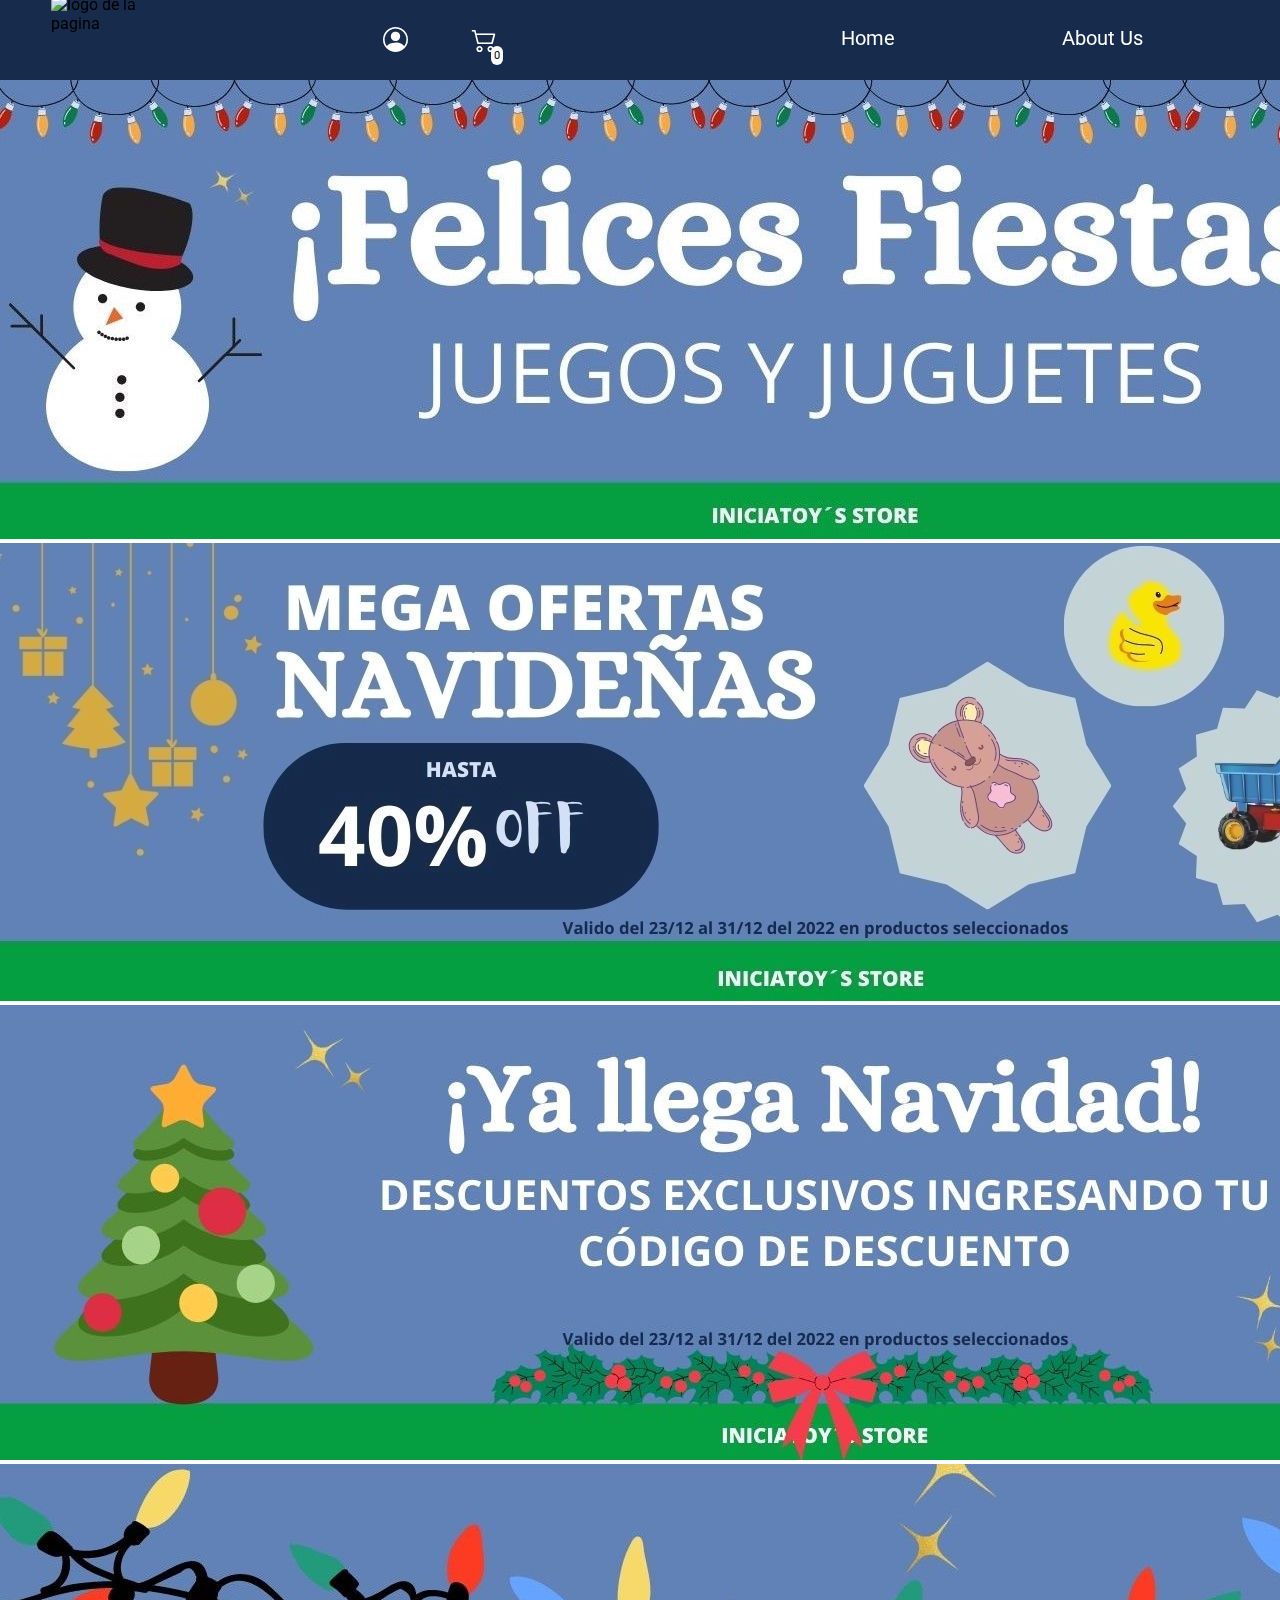
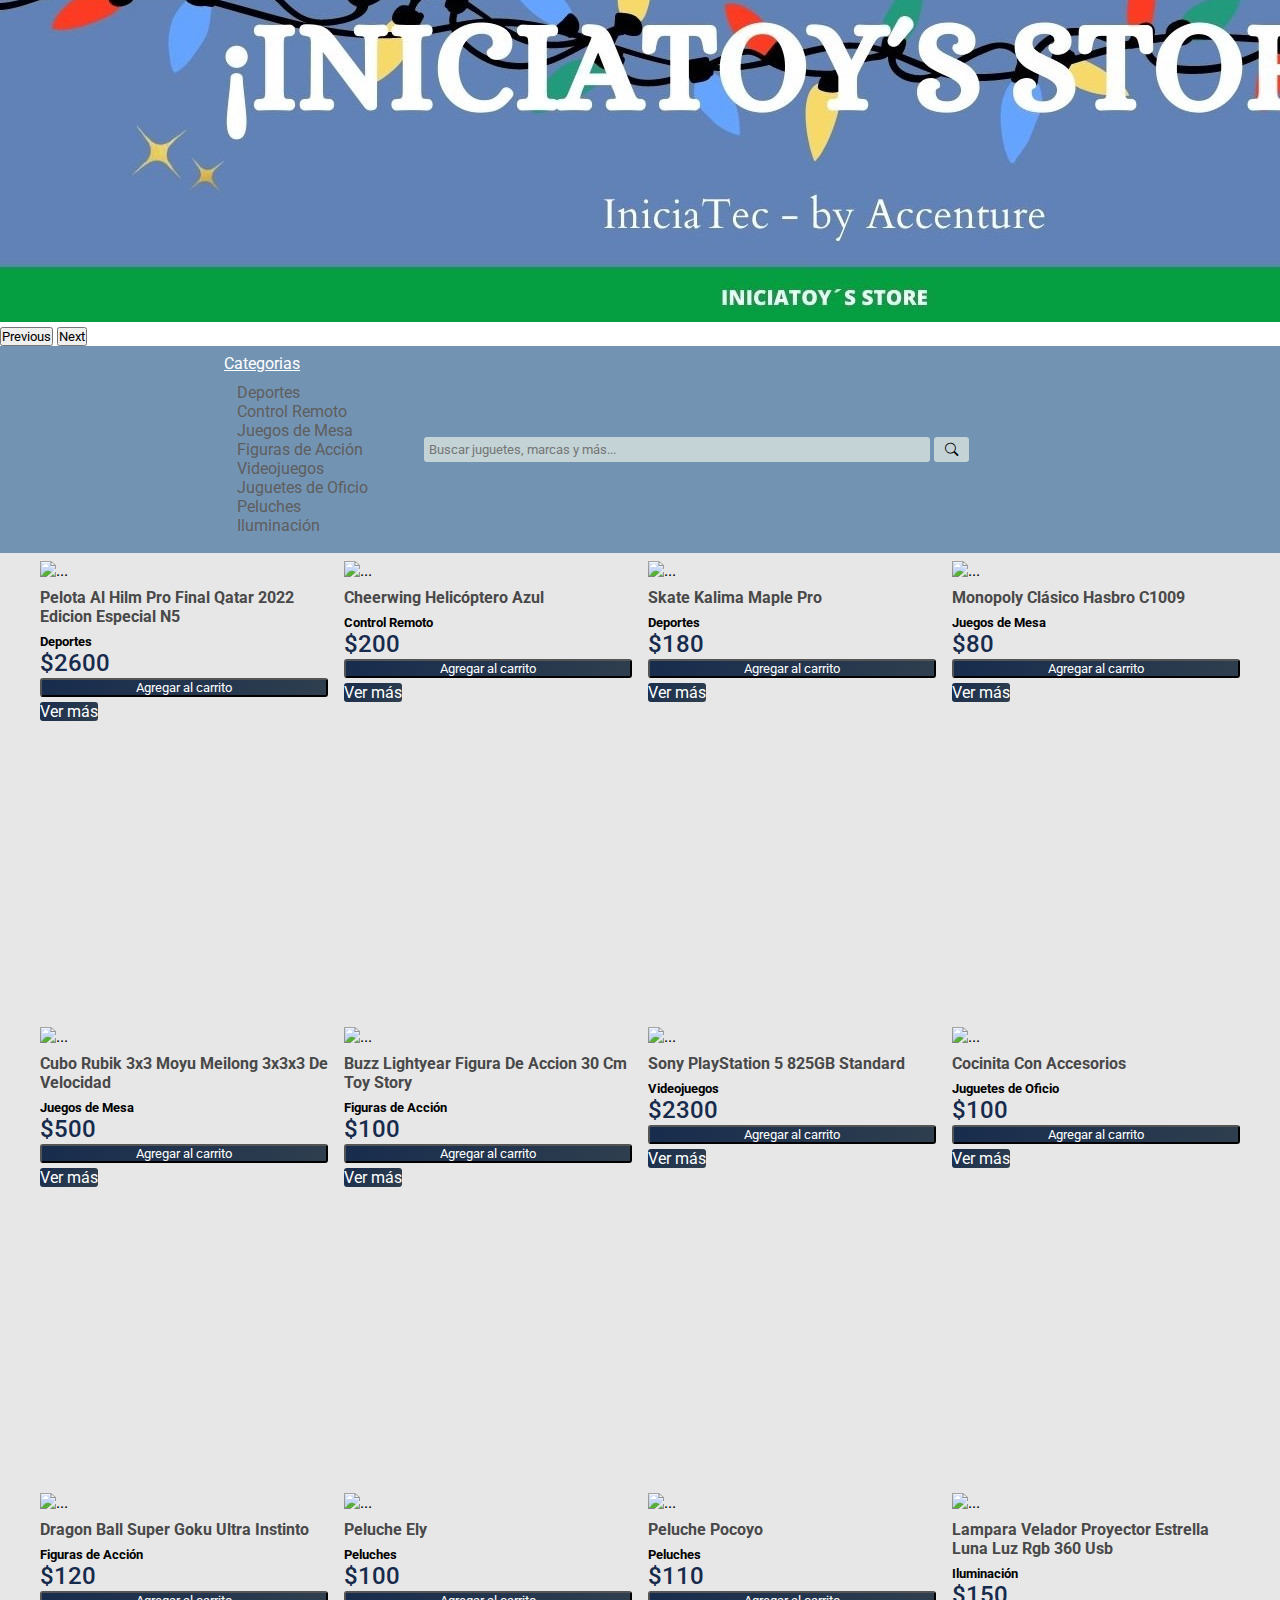
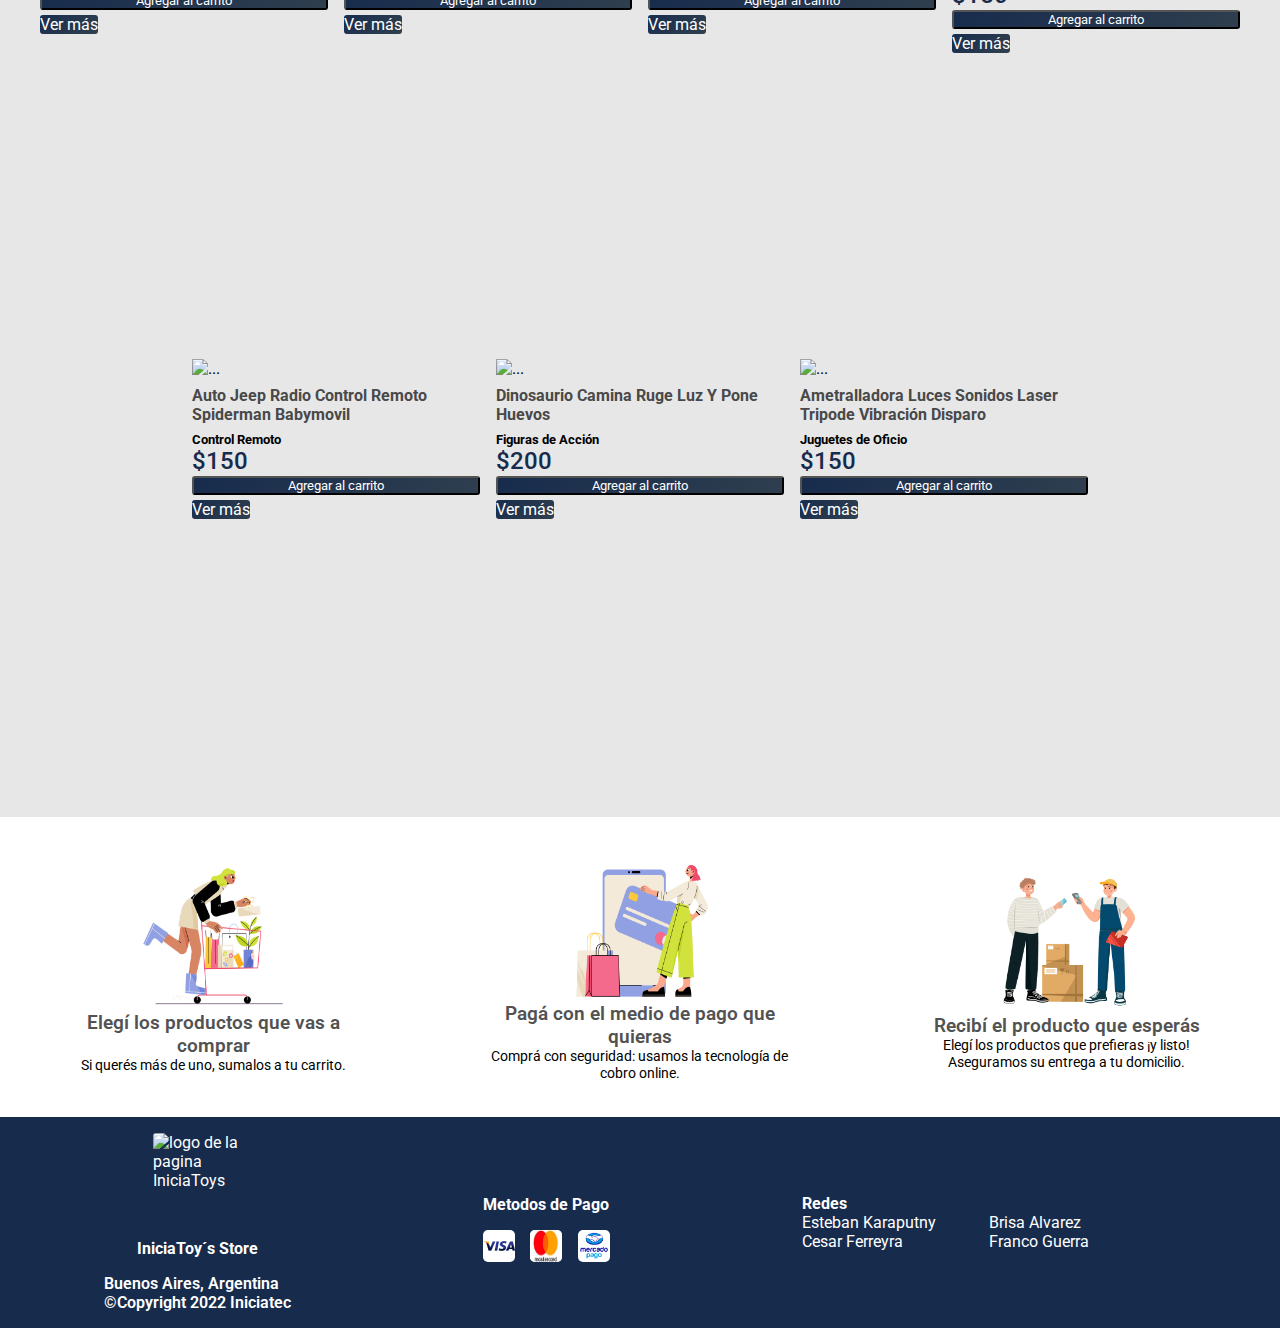
==== index.html @ 54922a86 "Arreglo de estilos en detalles" ====
<!DOCTYPE html>
<html lang="es">
<head>
    <meta charset="UTF-8">
    <meta name="viewport" content="width=device-width">
    <title>IniciaToy`s Store</title> <!--Title-->
    <!-- CSS only -->
    <link href="https://cdn.jsdelivr.net/npm/bootstrap@5.2.3/dist/css/bootstrap.min.css" rel="stylesheet" integrity="sha384-rbsA2VBKQhggwzxH7pPCaAqO46MgnOM80zW1RWuH61DGLwZJEdK2Kadq2F9CUG65" crossorigin="anonymous">
    <link rel="icon" type="image/x-icon" href="https://cdn.discordapp.com/attachments/1016435562560901152/1058143352102592562/logo-iniciatoysstore.png">
    <link rel="stylesheet" href="https://cdn.jsdelivr.net/npm/bootstrap-icons@1.10.2/font/bootstrap-icons.css">
    <link rel="stylesheet" href="./style/style.css">
    <link rel="preconnect" href="https://fonts.googleapis.com"><link rel="preconnect" href="https://fonts.gstatic.com" crossorigin><link href="https://fonts.googleapis.com/css2?family=Roboto:wght@300;400&display=swap" rel="stylesheet">
  </head>
  <body class="hiddenBody">
    <div id="loader" class="content-loader">
      <div aria-label="Orange and tan hamster running in a metal wheel" role="img" class="wheel-and-hamster">
        <div class="wheel"></div>
        <div class="hamster">
          <div class="hamster__body">
            <div class="hamster__head">
              <div class="hamster__ear"></div>
              <div class="hamster__eye"></div>
              <div class="hamster__nose"></div>
            </div>
            <div class="hamster__limb hamster__limb--fr"></div>
            <div class="hamster__limb hamster__limb--fl"></div>
            <div class="hamster__limb hamster__limb--br"></div>
            <div class="hamster__limb hamster__limb--bl"></div>
            <div class="hamster__tail"></div>
          </div>
        </div>
        <div class="spoke"></div>
      </div>
    </div>
    <!-- Inicia Barra de Navegación  -->
    <header>
       <nav  class="barra__navegacion">
         <div class="content__logo">
           <img src="https://cdn.discordapp.com/attachments/1016435562560901152/1058143352102592562/logo-iniciatoysstore.png" alt="logo de la pagina" class="logo">
          </div>
          <div class="content__icons">
            <a href="" class="icons__nav"><i class="bi bi-person-circle"></i></a>
            <div class="content__cartIcon">
              <a class="icons__nav cart"><i class="bi bi-cart2"></i></a>
              <span class="contador-productos" id="contadorProducto">0</span>
            </div>
          </div>
          <button class="boton__menu" id="botonMenu">
            <i class="bi bi-list"></i>
          </button>
          <div class="content__links" id="contentLinks">
            <ul class="content__botones">
              <li class="options">
                <a href="./index.html"  class="options-links" >
                  <span id="spanOne"></span>
                  <span id="spanTwo"></span>
                  <span id="spanThree"></span>
                  <span id="spanFour"></span>
                  Home</a>
              </li>
              <li  class="options">
                <a href="./pages/about.html" class="options-links">
                  <span id="spanOne"></span>
                  <span id="spanTwo"></span>
                  <span id="spanThree"></span>
                  <span id="spanFour"></span>
                  About Us
                </a>
              </li>
          
            </ul>
            
          </div>
          
          <!-- CONTENIDO DEL CARRITO -->
          
          <div class="container__cartProducts hidden">
            <!-- PRODUCTOS -->
            <div class="products-cart">
              
            </div>

            <!-- TOTAL A PAGAR -->
            <div class="content-total-and-button">
              <div class="content__total">
                <h2 class="total">Total:</h2> 
                <p class="total__pagar">$0</p>
              </div>
              <div class="content-botones-carrito">
                <div class="desglose">
                  <a href="./pages/desglose.html" class="boton__desglose">Comprar</a>
                </div>
                <div class="vaciar-carrito">
                  <button class="boton__desglose vaciar-carrito" id="vaciarCarrito">Vaciar Carrito</button>
                </div>
              </div>
          </div>
            </div>
       </nav>
    </header>
    <!-- Inicia Sección de Productos  -->
    <main class="section__products">
      <!-- CARRUSEL  -->
      <div class="content__carrusel">
        <div id="carouselExampleControls" class="carousel slide" data-bs-ride="carousel">
          <div class="carousel-inner">
            <div class="carousel-item active">
              <img src="./assets/image/portada-3.jpg" class="d-block w-100" alt="...">
            </div>
            <div class="carousel-item">
              <img src="./assets/image/portada-1.jpg" class="d-block w-100" alt="...">
            </div>
            <div class="carousel-item">
              <img src="./assets/image/portada-2.jpg" class="d-block w-100" alt="...">
            </div>
            <div class="carousel-item">
              <img src="./assets/image/portada-4.jpg" class="d-block w-100" alt="...">
            </div>
          </div>
          <button class="carousel-control-prev" type="button" data-bs-target="#carouselExampleControls" data-bs-slide="prev">
            <span class="carousel-control-prev-icon" aria-hidden="true"></span>
            <span class="visually-hidden">Previous</span>
          </button>
          <button class="carousel-control-next" type="button" data-bs-target="#carouselExampleControls" data-bs-slide="next">
            <span class="carousel-control-next-icon" aria-hidden="true"></span>
            <span class="visually-hidden">Next</span>
          </button>
        </div>
      </div>
      <div>
        <nav class="content__barraSearch">
          <!-- CATEGORIAS  -->
          <div class="dropdown">
            <a class="btn dropdown-toggle btn-edit" href="#" role="button" data-bs-toggle="dropdown" aria-expanded="false">
              Categorias
            </a>
            
            <ul class="dropdown-menu">
              <div id="cont_check_cards">
                 
                
                
             
              </div>
            </ul>
          </div>
          <!-- BUSCADOR  -->
          <div class="content__search">
            <form role="search">
              <input type="search" placeholder="Buscar juguetes, marcas y más..." aria-label="Buscar" class="input__search" id="inputSearch">
              <button type="submit" class="boton__search"><i class="bi bi-search"></i></button>
            </form>
          </div>
        </nav>


          
      <div class="section__categoryAndProducts">
        
          
          <!-- CARDS  -->
        <div class="content__cards" id="contentCards">
             <!-- <div class="content__messageErr" id="messageError">
             </div> -->
    
         </div>
      </div>
      <div class="informacion-adicional">
        <div class="content-item-info">
          <img src="./assets/image/juicy-shopping-on-sale.png" alt=""  class="imagen-info-adicional">
          <h3 class="title-info-adicional">
            Elegí los productos que vas a comprar
          </h3>
          <p class="parrafo-info-adicional">
            Si querés más de uno, sumalos a tu carrito.
          </p>
        </div>
        <div class="content-item-info">
          <img src="./assets/image/juicy-online-shopping.png" alt="" class="imagen-info-adicional">
          <h3 class="title-info-adicional">
            Pagá con el medio de pago que quieras
          </h3>
          <p class="parrafo-info-adicional">
            Comprá con seguridad: usamos la tecnología de cobro online.
          </p>
        </div>
        <div class="content-item-info">
          <img src="./assets/image/lagom-9.png" alt="" class="imagen-info-adicional">
          <h3 class="title-info-adicional">
            Recibí el producto que esperás
          </h3>
          <p class="parrafo-info-adicional">
            Elegí los productos que prefieras ¡y listo! Aseguramos su entrega a tu domicilio.
          </p>
        </div>
      </div>
    </main>
    <!-- Inicia Pie de Página  -->
    <footer class="pie__pagina">
      <div class="content__info">
        <div class="name-and-logo">
          <img src="https://cdn.discordapp.com/attachments/1016435562560901152/1058143352102592562/logo-iniciatoysstore.png" alt="logo de la pagina IniciaToys" class="logo">
          <h2 class="name__page">IniciaToy´s Store</h2>
        </div>
        <p class="parrafo__footer">Buenos Aires, Argentina</p>
        <p class="parrafo__footer">©Copyright 2022 Iniciatec</p> 
      </div>
      <div class="metodos__dePago">
        <h2 class="title__metodo">Metodos de Pago</h2>
        <ul class="listaLogosPago">
          <li><img src="./assets/image/visa.png" alt="logo de visa" class="logo-pagar"></li>
          <li><img src="./assets/image/logo-masterCard.webp" alt="logo de mastercard" class="logo-pagar"></li>
          <li><img src="./assets/image/logo-mercadopago.png" alt="logo de mercado pago" class="logo-pagar"></li>
        </ul>
      </div>
      <div class="content__redes">
        <div >
          <h2 class="title__redes">Redes</h2>
        </div>
        <div class="redes" id="redesDev">
        </div>
      </div>
    </footer>
</body> 
<!-- JavaScript Bundle with Popper -->
<script src="./js/index.js"></script>
<script defer src="https://app.embed.im/snow.js"></script>
<!-- <script src="https://kit.fontawesome.com/ccba2732cb.js" crossorigin="anonymous"></script> -->
<script src="https://cdn.jsdelivr.net/npm/bootstrap@5.3.0-alpha1/dist/js/bootstrap.bundle.min.js" integrity="sha384-w76AqPfDkMBDXo30jS1Sgez6pr3x5MlQ1ZAGC+nuZB+EYdgRZgiwxhTBTkF7CXvN" crossorigin="anonymous"></script>
<!-- alerta del carrito -->
<script src="https://unpkg.com/sweetalert/dist/sweetalert.min.js"></script>
</html>
---- style/style.css ----
*, body{
    margin: 0;
    padding: 0;
    box-sizing: border-box;
    font-family: 'Roboto', sans-serif;
}

:root{
    --azul-oscuro: #172b4d;
    --turquesa-oscuro: #36454f;
    --turquesa-medio: #6082b6;
    --turquesa-claro: #7393b3;
    --gris: #e5e4e2;
    --naranja-claro:#edcfc0;
    --verde-claro:#d5e4d9;
    --celeste-claro:#c3d3d6;
    --rosa-claro:#e4d5e3;
    --negro:#000;
    --blanco: #fff;
    --effect: hover 1s linear infinite;
}


/* SPINER DE CARGA  */

.content-loader{
    height: 100vh;
    display: flex;
    justify-content: center;
    align-items: center;
}

.wheel-and-hamster {
    --dur: 1s;
    position: relative;
    width: 12em;
    height: 12em;
    font-size: 14px;
  }
  
  .wheel,
  .hamster,
  .hamster div,
  .spoke {
    position: absolute;
  }
  
  .wheel,
  .spoke {
    border-radius: 50%;
    top: 0;
    left: 0;
    width: 100%;
    height: 100%;
  }
  
  .wheel {
    background: radial-gradient(100% 100% at center,hsla(0,0%,60%,0) 47.8%,hsl(0,0%,60%) 48%);
    z-index: 2;
  }
  
  .hamster {
    animation: hamster var(--dur) ease-in-out infinite;
    top: 50%;
    left: calc(50% - 3.5em);
    width: 7em;
    height: 3.75em;
    transform: rotate(4deg) translate(-0.8em,1.85em);
    transform-origin: 50% 0;
    z-index: 1;
  }
  
  .hamster__head {
    animation: hamsterHead var(--dur) ease-in-out infinite;
    background: hsl(30,90%,55%);
    border-radius: 70% 30% 0 100% / 40% 25% 25% 60%;
    box-shadow: 0 -0.25em 0 hsl(30,90%,80%) inset,
          0.75em -1.55em 0 hsl(30,90%,90%) inset;
    top: 0;
    left: -2em;
    width: 2.75em;
    height: 2.5em;
    transform-origin: 100% 50%;
  }
  
  .hamster__ear {
    animation: hamsterEar var(--dur) ease-in-out infinite;
    background: hsl(0,90%,85%);
    border-radius: 50%;
    box-shadow: -0.25em 0 hsl(30,90%,55%) inset;
    top: -0.25em;
    right: -0.25em;
    width: 0.75em;
    height: 0.75em;
    transform-origin: 50% 75%;
  }
  
  .hamster__eye {
    animation: hamsterEye var(--dur) linear infinite;
    background-color: hsl(0,0%,0%);
    border-radius: 50%;
    top: 0.375em;
    left: 1.25em;
    width: 0.5em;
    height: 0.5em;
  }
  
  .hamster__nose {
    background: hsl(0,90%,75%);
    border-radius: 35% 65% 85% 15% / 70% 50% 50% 30%;
    top: 0.75em;
    left: 0;
    width: 0.2em;
    height: 0.25em;
  }
  
  .hamster__body {
    animation: hamsterBody var(--dur) ease-in-out infinite;
    background: hsl(30,90%,90%);
    border-radius: 50% 30% 50% 30% / 15% 60% 40% 40%;
    box-shadow: 0.1em 0.75em 0 hsl(30,90%,55%) inset,
          0.15em -0.5em 0 hsl(30,90%,80%) inset;
    top: 0.25em;
    left: 2em;
    width: 4.5em;
    height: 3em;
    transform-origin: 17% 50%;
    transform-style: preserve-3d;
  }
  
  .hamster__limb--fr,
  .hamster__limb--fl {
    clip-path: polygon(0 0,100% 0,70% 80%,60% 100%,0% 100%,40% 80%);
    top: 2em;
    left: 0.5em;
    width: 1em;
    height: 1.5em;
    transform-origin: 50% 0;
  }
  
  .hamster__limb--fr {
    animation: hamsterFRLimb var(--dur) linear infinite;
    background: linear-gradient(hsl(30,90%,80%) 80%,hsl(0,90%,75%) 80%);
    transform: rotate(15deg) translateZ(-1px);
  }
  
  .hamster__limb--fl {
    animation: hamsterFLLimb var(--dur) linear infinite;
    background: linear-gradient(hsl(30,90%,90%) 80%,hsl(0,90%,85%) 80%);
    transform: rotate(15deg);
  }
  
  .hamster__limb--br,
  .hamster__limb--bl {
    border-radius: 0.75em 0.75em 0 0;
    clip-path: polygon(0 0,100% 0,100% 30%,70% 90%,70% 100%,30% 100%,40% 90%,0% 30%);
    top: 1em;
    left: 2.8em;
    width: 1.5em;
    height: 2.5em;
    transform-origin: 50% 30%;
  }
  
  .hamster__limb--br {
    animation: hamsterBRLimb var(--dur) linear infinite;
    background: linear-gradient(hsl(30,90%,80%) 90%,hsl(0,90%,75%) 90%);
    transform: rotate(-25deg) translateZ(-1px);
  }
  
  .hamster__limb--bl {
    animation: hamsterBLLimb var(--dur) linear infinite;
    background: linear-gradient(hsl(30,90%,90%) 90%,hsl(0,90%,85%) 90%);
    transform: rotate(-25deg);
  }
  
  .hamster__tail {
    animation: hamsterTail var(--dur) linear infinite;
    background: hsl(0,90%,85%);
    border-radius: 0.25em 50% 50% 0.25em;
    box-shadow: 0 -0.2em 0 hsl(0,90%,75%) inset;
    top: 1.5em;
    right: -0.5em;
    width: 1em;
    height: 0.5em;
    transform: rotate(30deg) translateZ(-1px);
    transform-origin: 0.25em 0.25em;
  }
  
  .spoke {
    animation: spoke var(--dur) linear infinite;
    background: radial-gradient(100% 100% at center,hsl(0,0%,60%) 4.8%,hsla(0,0%,60%,0) 5%),
          linear-gradient(hsla(0,0%,55%,0) 46.9%,hsl(0,0%,65%) 47% 52.9%,hsla(0,0%,65%,0) 53%) 50% 50% / 99% 99% no-repeat;
  }
  
  /* Animations */
  @keyframes hamster {
    from, to {
      transform: rotate(4deg) translate(-0.8em,1.85em);
    }
  
    50% {
      transform: rotate(0) translate(-0.8em,1.85em);
    }
  }
  
  @keyframes hamsterHead {
    from, 25%, 50%, 75%, to {
      transform: rotate(0);
    }
  
    12.5%, 37.5%, 62.5%, 87.5% {
      transform: rotate(8deg);
    }
  }
  
  @keyframes hamsterEye {
    from, 90%, to {
      transform: scaleY(1);
    }
  
    95% {
      transform: scaleY(0);
    }
  }
  
  @keyframes hamsterEar {
    from, 25%, 50%, 75%, to {
      transform: rotate(0);
    }
  
    12.5%, 37.5%, 62.5%, 87.5% {
      transform: rotate(12deg);
    }
  }
  
  @keyframes hamsterBody {
    from, 25%, 50%, 75%, to {
      transform: rotate(0);
    }
  
    12.5%, 37.5%, 62.5%, 87.5% {
      transform: rotate(-2deg);
    }
  }
  
  @keyframes hamsterFRLimb {
    from, 25%, 50%, 75%, to {
      transform: rotate(50deg) translateZ(-1px);
    }
  
    12.5%, 37.5%, 62.5%, 87.5% {
      transform: rotate(-30deg) translateZ(-1px);
    }
  }
  
  @keyframes hamsterFLLimb {
    from, 25%, 50%, 75%, to {
      transform: rotate(-30deg);
    }
  
    12.5%, 37.5%, 62.5%, 87.5% {
      transform: rotate(50deg);
    }
  }
  
  @keyframes hamsterBRLimb {
    from, 25%, 50%, 75%, to {
      transform: rotate(-60deg) translateZ(-1px);
    }
  
    12.5%, 37.5%, 62.5%, 87.5% {
      transform: rotate(20deg) translateZ(-1px);
    }
  }
  
  @keyframes hamsterBLLimb {
    from, 25%, 50%, 75%, to {
      transform: rotate(20deg);
    }
  
    12.5%, 37.5%, 62.5%, 87.5% {
      transform: rotate(-60deg);
    }
  }
  
  @keyframes hamsterTail {
    from, 25%, 50%, 75%, to {
      transform: rotate(30deg) translateZ(-1px);
    }
  
    12.5%, 37.5%, 62.5%, 87.5% {
      transform: rotate(10deg) translateZ(-1px);
    }
  }
  
  @keyframes spoke {
    from {
      transform: rotate(0);
    }
  
    to {
      transform: rotate(-1turn);
    }
}



/* COMIENZA HEADER  */

.barra__navegacion{
    position: fixed;
    width: 100%;
    z-index: 3;
    background-color: var(--azul-oscuro);
    display: flex;
    justify-content: space-between;
    align-items: center;
    height: 5rem;
}


.content__logo{
    width: 15%;
    display: flex;
    justify-content: center;
}

.content__search{
    width: 50%;
}

.content__links{
    width: 45%;
}


.logo{
    width: 90px;
    height: 90px;
    border-radius: 3px;
}

.content__botones{
    display: flex;
    justify-content: space-evenly;
    align-items: center;
    list-style: none;
    margin: 0;
}


.input__search{
    background-color: var(--celeste-claro);
    border: none;
    border-radius: 3px;
    padding: 5px;
    width: 80%;
}

.boton__search{
    background-color: var(--celeste-claro);
    padding: 5px;
    width: 35px;
    border: none;
    border-radius: 3px;
    color: var(--negro)
}

/* .options{
    padding: 5px 10px;
    background-color: var(--celeste-claro);
    border-radius:3px ;
    text-align: center;
} */
 
.options-links{
    position: relative;
    display: inline-block;
    padding: 15px 30px;
    color: var(--blanco);
    font-size: 20px;
    text-decoration: none;
    overflow: hidden;
    transition: 0.2s;
}

.options-links:hover{
    background-color: var(--celeste-claro);
    box-shadow: 0 0 10px var(--celeste-claro), 0 0 40px var(--celeste-claro), 0 0 80px var(--celeste-claro);
    transition-delay: 1.5s;
    color: var(--azul-oscuro);
}


.options-links span {
    position: absolute;
    display: block;

}

#spanOne{
    top: 0;
    left: -100%;
    width: 100%;
    height: 2px;
    background: linear-gradient(90deg, transparent, var(--celeste-claro));
}
.options-links:hover #spanOne{
    left: 100%;
    transition: 1s;
    /* transition-delay: 0.75s; */
}

#spanTwo{
    top: -100%;
    right: 0;
    width: 2px;
    height: 100%;
    background: linear-gradient(180deg, transparent, var(--celeste-claro));
}
.options-links:hover #spanTwo{
    top: 100%;
    transition: 1s;
    transition-delay: 0.25s;
}

#spanThree{
    bottom: 0;
    right: -100%;
    width: 100%;
    height: 2px;
    background: linear-gradient(270deg, transparent, var(--celeste-claro));
}
.options-links:hover #spanThree{
    right: 100%;
    transition: 1s;
    transition-delay: 0.5s;
}

#spanFour{
    bottom: -100%;
    left: 0;
    width: 2px;
    height: 100%;
    background: linear-gradient(360deg, transparent, var(--celeste-claro));
}
.options-links:hover > #spanFour{
    bottom: 100%;
    transition: 1s;
    transition-delay: 0.75s;
}

/* #spanTwo{}

#spanThree{}

#spanFour{} */

/* .options:hover, .boton__search:hover, .options__category:hover{
        background-color: var(--turquesa-medio);
        color: var(--blanco);
} */

.boton__menu{
    display: none;
}

/* COMIENZA MAIN  */


.content__body{
    height: 100vh;
}



.section__categoryAndProducts{
    display: flex;
    background-color: #e7e7e7;
    height: 100%;
}

.section__products{
    min-height: 100%;
    padding-top: 5rem;
}

.content__barraSearch{
    background-color: var(--turquesa-claro);
    padding: .5rem;
    display: flex;
    justify-content: center;
    align-items: center;
}


.list__category{
    list-style: none;
}
.content__list{
    display: flex;
    flex-direction: column;
    width: 20%;
    padding: 1rem;
}

.division{
    /* border-top: #000 solid 1px; */
    width: 100%;
    padding: .5rem;
}

.options__category{
    background-color: var(--celeste-claro);
    padding: 5px 20px;
    border-radius: 3px;
    margin: 5px;
}



/* COMIENZA CARRITO */

.content__icons{
    width: 20%;
    display: flex;
    justify-content: space-evenly;
    position: relative;
}




.container__cartProducts{
    position: absolute;
    top: 4rem;
    right: 1rem;
    background-color: #fff;
    width: 25rem;
    z-index: 2;
    box-shadow: 0 10px 20px rgba(0, 0, 0, 0.20);
    border-radius: 10px;
    padding: .5rem;
}


.cart__product{
    display: flex;
    align-items: center;
    justify-content: space-between;
    padding: 30px;

    border-bottom: 1px solid rgba(0, 0, 0, 0.20);

}

.icons__nav{
    color: var(--blanco);
    font-size: 25px;
}

.icons__nav:hover{
    color: var(--celeste-claro);
    font-size: 25px;
}


.contador-productos{
    position: relative;
    top: 10px;
    right: 10px;
    background-color: var(--blanco);
    padding: 3px;
    border-radius: 100px;
    font-size: 0.7rem;
}

/* .products-cart{
    
} */

.cart-products{
    width: 95%;
    height: 80px;
    display: flex;
    justify-content: space-between;
    align-items: center;
    padding: .2rem;
    margin: .2rem;
}


.image__productCart{
    height: 2rem;
    width: 2rem;
}

.cantidad{
    border: 1px solid #000;
    padding: 10px;
    margin: 0;
}

.name-product{
    font-size: 1rem;
    margin: 0;
    width: 50%;
    text-align: center;
}

.price-product{
    width: 15%;
    font-size: 1rem;
    margin: 0;
}

.icon__close:hover{
    color: #aa0303;
}

.content-total-and-button{
    display: flex;
    flex-direction: column;
    justify-content: center;
    align-items: center;
    border-top: rgba(73, 73, 73, 0.678) solid 1px;
    padding: .5rem;
}


.content__total{
    display: flex;
    justify-content: center;
    align-items: center;
    padding: 1rem;
}

.total{
    font-size: 1rem;
    margin: 0;
    font-weight: 600;
    margin-right: 10px ;
}

.total__pagar {
    margin: 0;
}

.desglose{
    text-align: center;
}

.boton__desglose{
    background-color: var(--verde-claro);
    padding: .7rem;
    border-radius: 30px;
    text-decoration: none;
    color: var(--negro);
}

.boton__desglose:hover{
    background-color:var(--celeste-claro);
    color: var(--blanco);
}


.vaciar-carrito{
    border: none;
}


.content-botones-carrito{
    display: flex;
    justify-content: space-around;
    align-items: center;
    width: 100%;
}


.cart-empty{
    padding: 20px;
    text-align: center;
}


/* COMIENZAR FOOTER  */


.pie__pagina{
    background-color: var(--azul-oscuro);
    display: flex;
    justify-content: space-around;
    align-items: center;
    color: var(--blanco);
    padding: 1rem;
}

.name-and-logo{
    display: flex;
    flex-direction: column;
    align-items: center;
    justify-content: center;
}

.name__page{
    font-size: 1rem;
    padding: 1rem;
}

.parrafo__footer{
    font-weight: 600
}

.title__metodo{
    font-size: 1rem;
    padding: 1rem;
}

.metodo__dePago{
    height: 100%;
}

.listaLogosPago{
    text-decoration: none;
    list-style: none;
    display: flex;
    justify-content: space-evenly;
    margin: 0;
    padding: 0;
}

.logo-pagar{
    width: 2rem;
    height: 2rem;
    background-color: var(--blanco);
    border-radius: 5px ;
}



.content__redes{
    width: 30%;
    height: 5%;
    text-align: center;
    display: flex;
    justify-content: space-between;
    flex-wrap: wrap;
}

.title__redes{
    font-size: 1rem;
}

.redes{
    display: flex;
    flex-wrap: wrap;
    justify-content: end;
    align-items: center;
}



.fa-brands{
    color: var(--blanco);
    font-size:1.3rem ;
}

.dev{
    width: 50%;
    text-align: left;
}


/* COMIENZA SECCION DE PRODUCTOS  */


.carousel{
    height: 5%;
}


.content__cards{
    width: 95%;
    height: 100%;
    margin: auto;
    display: flex;
    justify-content: center;
    flex-wrap: wrap;
}


.card{
    height: 450px;
    margin: .5rem;
    overflow: hidden;
    transform: translate(0);
    transition: 0.25s;
}

.card:hover{
    transform: scale(1.03);
}

.card::before{
    content: "";
    position: absolute;
    transform: rotate(-12deg);
    z-index: -1;
}

/* .card-body{
    
} */

.card-direccion{
    text-decoration: none;
}

.card-img-top{
    height: 50%;
    width: 100%;
    object-fit: cover;
}

.card-title{
    height: 20%;
    font-size: 1rem;
    color: #494949;
    margin: .5rem 0;
}

.card-price{
    font-size: 1.5rem;
    color: var(--azul-oscuro);
    font-weight: 500;
}

.gradient {
    background: linear-gradient(-45deg, var(--turquesa-claro), var(--turquesa-medio), var(--turquesa-oscuro), var(--azul-oscuro));
    background-size: 400% 400%;
    background-position: 0% 10%;
    border-radius: 3px;
    cursor: pointer;
    text-align:center ;
    
}


.gradient:hover{
    animation: gradient 8s ease infinite;
    text-align:center ;
    color: var(--blanco);

}

@keyframes gradient {
    0% {
        background-position: 0% 10%;
    }
    
    50%{
        background-position: 100% 50%;
    }
    100% {
        background-position: 0% 50%;
    }
}


.btn{
    color: var(--blanco);
    width: 100%;
    margin-bottom: 5px;
}


.hidden{
    display: none;
}

.hiddenBody{
    overflow: hidden;
}



/* ESTILOS DEL MENSAJE DE ERROR POR PRODUCTO NO ENCONTRADO  */


.content__messageErr{
    height: 50%;
    display: flex;
    justify-content: center;
    align-items:center;
}

.card__mensajeDeError{
    width: 95%;
    display: flex;
    justify-content: space-evenly;
    align-items: center;
    border-radius: 5px;
    box-shadow: 0 0 15px var(--negro);
}


.img__error{
    width: 20rem;
    height: 20rem;
}


.mensaje__error{
    width: 50%;
}

/* .name-category{
    font-weight: 600;
} */

.check-category{
    content: "\2714";
    padding: 0.2rem;
    color: rgb(94, 94, 94);
}
.input-category{
    display: none;
}
input[type="checkbox"]:checked + label {
    color:#36454f;
    font-weight:bolder;
}
.check-category:hover{
    color: #6082b6;
    font-weight:bold;
}

.informacion-adicional{
    display: flex;
    justify-content: space-around;
    align-items: center;
    width: 100%;
    height: 300px;
    text-align: center;
}
.content-item-info{
    width: 25%;
    height: 100%;
    display: flex;
    flex-direction: column;
    align-items: center;
    justify-content: center;
}

.imagen-info-adicional{
    width: 150px;
    height: 150px;
}

.title-info-adicional{
    color: rgb(82, 82, 82);
    font-size: 1.2rem;
    font-weight: 600;
}

.parrafo-info-adicional{
    font-size: 0.9rem;
}

.dropdown-menu{
    padding: 10px;
    width: 200px;
}

.btn-edit{
    background: transparent;
    color: var(--blanco);
    margin: 0;
}


/* COMIENZA PAGINA DE DETALLES */
.main-details{
    background-color: #e7e7e7;
    height: 100%;
    display: flex;
    justify-content: center;
    padding: 8% 2% 2% 2%;
    margin-bottom: 50px;
}

.container{
    display:flex;
    align-items: center;
    justify-content: center;
    border-radius:5px;
    background-color:var(--blanco);
    min-height: 80%;
}

.container-img{
    height: 100%;
    width: 60%;
}

.img-detailsProduct{
    object-fit: cover;
    height: 100%;
    width: 100%;
}

.container_details{
    width: 40%;
    display: flex;
    flex-direction: column;
    height: 100%;
    padding: 2rem;
}

.nav-location{
    color: var(--turquesa-medio);
}

.title-details{
    font-size: 2.5rem;
    font-weight: 500;
    margin-top: 1rem;
}

.price-details{
    font-size: 2rem;
    font-weight: 600;
}

.precio-cuota{
    font-weight: 600;
}


.btn_Add{
    border: 0;
    background-color: var(--verde-claro);
    padding: .7rem;
    text-decoration: none;
    color: var(--negro);
    width: 100%;
    text-align: center;
}

.btn_Add:hover {
    background-color: var(--celeste-claro);
}

.icon-info{
    color: rgb(133, 133, 133);
}

.mensaje-info{
    margin: 2rem 0;
    background-color: #f8f8f8;
    border-radius: 5px;
    padding: 0.8rem;
    font-size: 0.8rem;
    color: #494949;
}

.title-pagos{
    font-size: 1rem;
    text-align: center;
}


.logos-pagos{
    display: flex;
    justify-content: space-evenly;
}






/* PAGINA ABOUT  */




 .title-about-us{
    width: 100%;
    height: 400px;
    background-image: url(../assets/img/pexels-digital-buggu-311268.jpg) ;
    background-size: cover;
    opacity: 90%;
 }
 .h1-about-us{
    display: flex;
    justify-content: center;
    padding-top:300px ;
    color: white;
    text-shadow: 4px 4px 3px #000000 ;
    font-weight: 600;
 }
.card-about{
    display: flex;
    flex-direction: row;
    justify-content: space-evenly;
    text-align: center;
    padding-top: 60px;
    padding-bottom: 60px;
    padding-left: 100px;
    padding-right: 100px;
    font-weight: 500;
}
/* .card-img-top{
    width: 60px;
    height: 200px;
} */
div.about-us{
    display: grid;
    grid-template-columns: 60% 40%;
    align-items: center;
    text-align: center;
    width: 100%;
    height: 600px;
    padding-top: 0px;
    padding-left: 100px;
    padding-right: 200px;
    font-size: 19px;
    font-weight: 600;
}
.about-img{
    width: 500px;
    height: 400px;
}
.carrousel-section{
    padding-top: 20px;
    padding-right: 70px;
    padding-left:70px ;
    padding-bottom: 90px;
}
.title-2{
    display: flex;
    justify-content: start;
    padding-left: 70px;
    padding-top: 60px;
    font-weight: 600;
}
.div-equipo-card{
    display: flex;
    flex-direction: row ;
    justify-content: space-evenly;
    padding-top: 20px;
    padding-right: 70px;
    padding-left: 70px;
}
.equipo-section{
    padding-left:70px ;
    padding-bottom: 70px;
}
.equipo-card{
    display: flex;
    flex-direction: column;
    align-items: center;
    text-align: center;
    gap: 1em;
}
.title-3{
    display: flex;
    justify-content: center;
    font-weight: 600;
 
}
.p-equipo{
    display: flex;
    justify-content: center;
}
.card-equipo-img{
    width: 160px;
    height: 150px;
    border-radius:100px ;
    transition: ease-in 2ms;
}
.card-equipo-img:hover{
    width: 195px;
    height: 190px;
    border-radius: 100px;
}
.iniciatec-info-section {
    background-color: #000;
    color: white;
    background-image: linear-gradient(to right,#6082b6 , #644a8d);
    padding: 70px 0px;
    
}

.iniciatec-info-img {
    display: grid;
    grid-template-columns: 1fr 1fr;
    column-gap: 2em;
    width: 90%;
    margin: auto;
    justify-content: center;
}

.iniciatec-info-img .iframe-inicitec, 
.iniciatec-info-img .description-iniciatec{
    display: flex;
    flex-direction: column;
    justify-content: center;
    align-items: center;
    background-color: rgba(0, 0, 0,0.5);
    padding: 30px 40px;
    border-radius: 30px;
}

.p-iniciatec {
    margin-bottom: 10px;
    text-align: start;
    text-shadow: 2px 2px 3px #000;
}

.flex-logos {
    display: flex;
}

.logo-iniciatec img {
    width: 100px;
    height: 100px;
    margin: 20px;
    border-radius: 50%;
}
h2.title-iniciatec{
    display: flex;
    justify-content: center;
    text-align: center;
    padding: 3%;
    font-weight: 600;
    text-shadow: 3px 3px 3px #000000;

}
.contact-form-section{
    background-color: #6082b6;
    width: 100%;
    display: flex;
    gap: 50px;
    margin-top: 3%;
    margin-bottom: 10%;
    background-image: url(../assets/img/pexels-antoni-shkraba-6219067\ \(2\).jpg);
    background-size: cover;
    padding-left: 20%;
    padding-right:20% ;

}
.form-complete{
    background-color: #ffffff;
    padding: 12%;
    box-shadow: 5px 5px 7px #000000d5;
    margin: 1rem;
}
.icon-form{
    display: flex;
    flex-direction: row;
    align-items: center;
    gap: 1em;
}


.title3-home{
margin-bottom: 15px;
font-size: 35px;
font-weight: 400;
color: #000000;
}
.info-form{
padding: 3%;
display: flex;
flex-direction: column;
justify-content: space-evenly;
text-align: start;
align-items: flex-start;
margin-right: 10%;
color: white;
text-shadow: 2px 2px 2px #000000;
font-weight: 600;
}
.contact-text{
font-size: 23px;
}
.info-form a{
font-size: 17px;
font-weight: 300;
display: inline-block;
text-decoration: none;
width: 100%;
margin-bottom: 15px;
color: #ffffff;
}
.info-form a:hover{
text-shadow: 2px 2px 8px #ffffff;
}
form .campo, textarea{
width: 100%;
padding: 15px 10px;
font-size: 12px;
border: 1px solid #000000;
margin-bottom: 20px;
border-radius: 3px;
outline: 0px;
}
form textarea{
height: 140px;
resize: none;
}

body .modal{
width: 100%;
height: 100vh;
display: flex;
justify-content:center ;
align-items: center;
color: #000000;
}
.modal{
position: fixed;
top: 0;
left: 0;
background: rgba(0, 0, 0, 0.5);
transition: all 500ms ease;
opacity: 0;
visibility: hidden;
}
#btn-modal:checked  ~ .modal{
opacity: 1;
visibility: visible;
}
.contenedor{
width: 400px;
height: 300px;
margin: auto;
background-image: linear-gradient(orange, black);
box-shadow: 1px 7px 25px rgba(0,0 ,0 ,0.6);
transition: all 500ms ease;
position: relative;
border-radius: 5px;
}

.contenedor label{
position: absolute;
top: 10px;
left: 10px;
font-size: 18px;
cursor: pointer;
font-weight: 800px;
color: #ffffff;
}
.lbl-modal{
background-color: #000000;
color: white;
padding: 10px 15px;
border-radius: 4px;
cursor: pointer;
transition: all 500ms ease;
}
.lbl-modal:hover{
background-color: #2c2a28ee;
color: white;
}
#btn-modal{
display: none;
}
.contenido{
display: flex;
flex-direction: column;
justify-content: center;
text-align: center;
padding-top: 25% ;
font-weight: 300;
font-size: 18px;
color: #ffffff;
gap: 2em;
}
.fa-check-circle:before, .fa-circle-check:before{
color: #ffffff;
font-size: 50px;

}



/* COMIENZA RESPONSIVE  */
@media (max-width: 700px){
    .barra__navegacion{
        flex-wrap: wrap;
    }


    .content__search{
        width: 70%;
    }


    .boton__menu{
        background-color: var(--celeste-claro);
        border: none;
        border-radius: 3px;
        font-size: 1.5rem;
        display: block;
        padding: .2rem;
        margin: .5rem;
    }

    .content__links{
        width: 100%;
        height: 0;
        transition: all .5s ease;
        display: flex;
        flex-flow: column nowrap;
        justify-content: center;
        overflow: hidden;
        pointer-events: none;
        background-color: #6082b6;
    }

    .content__links.activo{
        height: 40vh;
        pointer-events: auto;
    }

    .content__botones{
        flex-direction: column;
    }
    
    .options{
        margin:1rem 0;
        width: 80%;
    }

    .options:hover{
        cursor: pointer;
    }


    .pie__pagina{
        flex-direction: column;
    }

    .content__redes{
        width: 100%;
    }

    .informacion-adicional{
        flex-direction: column;
        flex-wrap: wrap;
        height: auto;
    }
    
    .content-item-info{
        width: 50%;
    }  

    .input__search{
        width: 70%;
    }

    .boton__category{
        background-color: transparent;
        border: none;
        border-radius: 3px;
        font-size: 1.5rem;
        display: block;
        padding: .2rem;
        margin: .5rem;
    }
    .container{
        display: grid;
        justify-items: center;
        margin-top: 50px;  
  }
    .container_details{
        padding: 50px;
        width: 100%;
    }
}
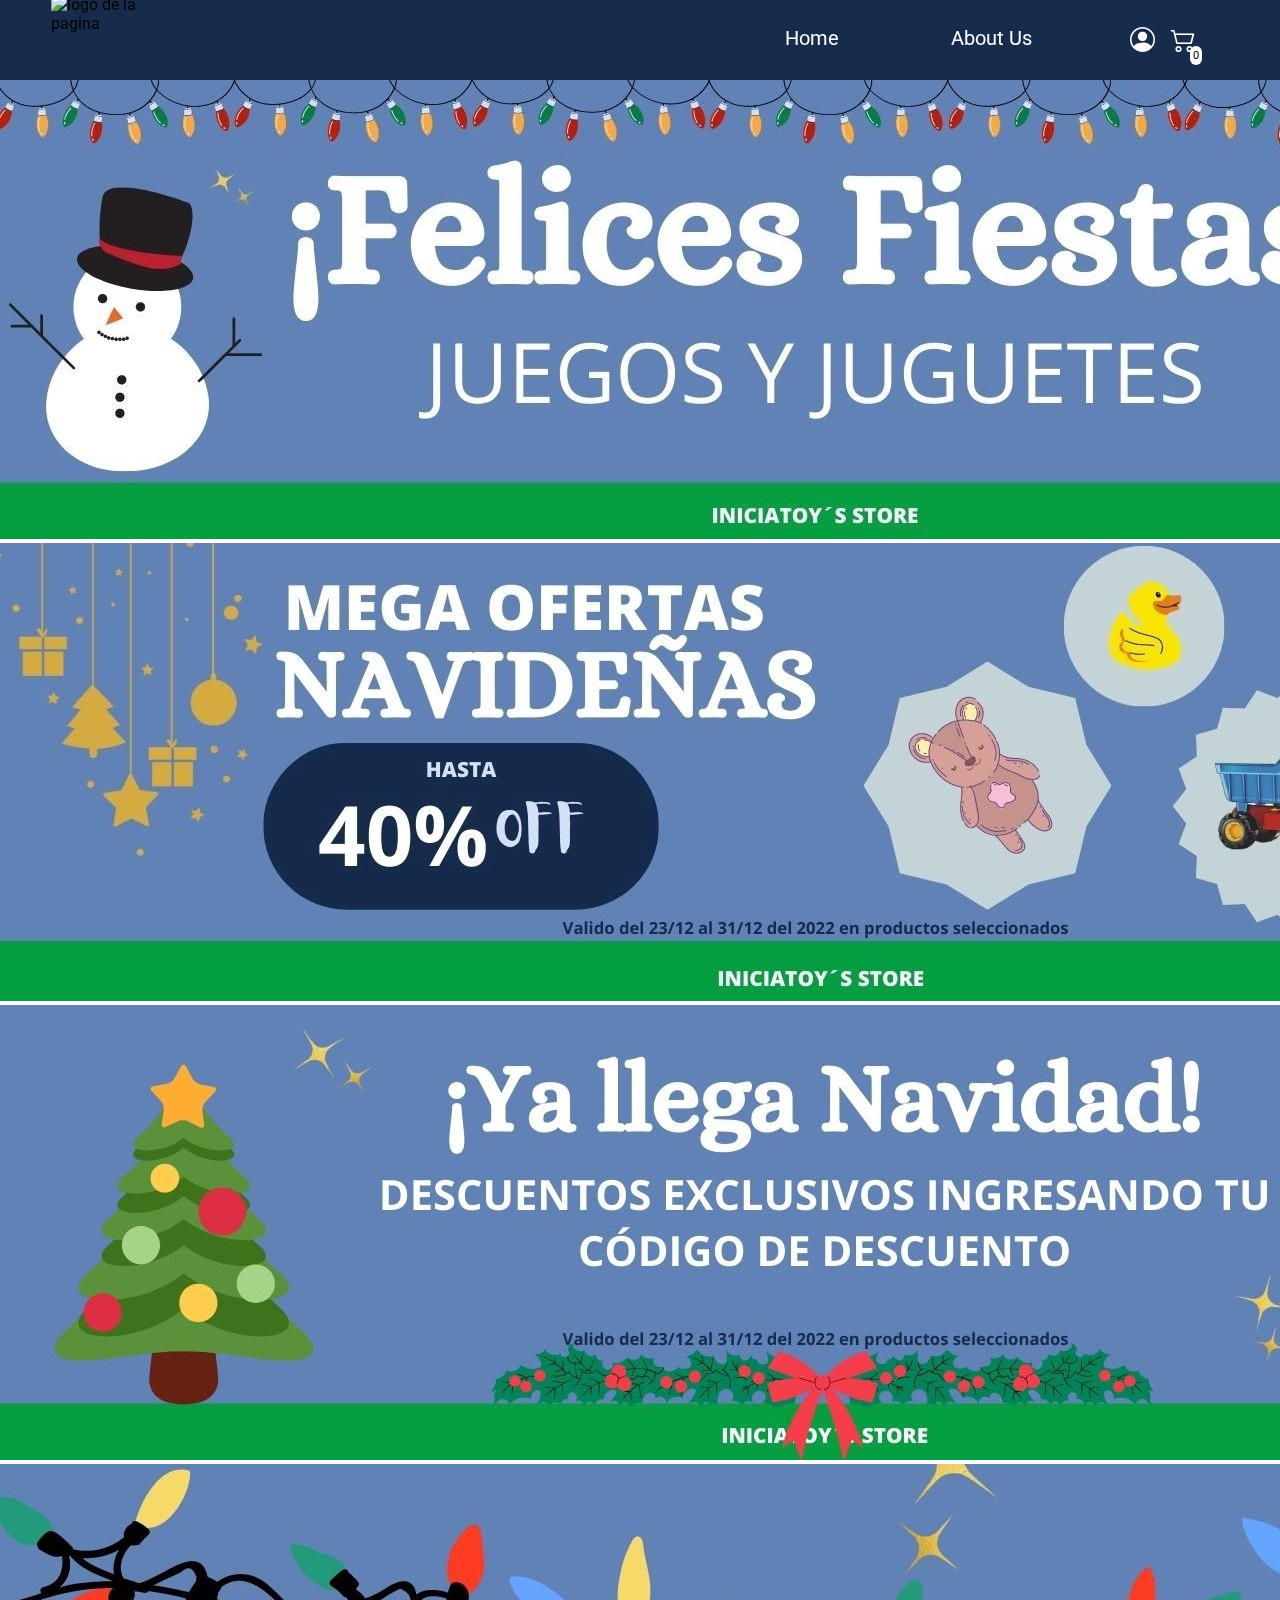
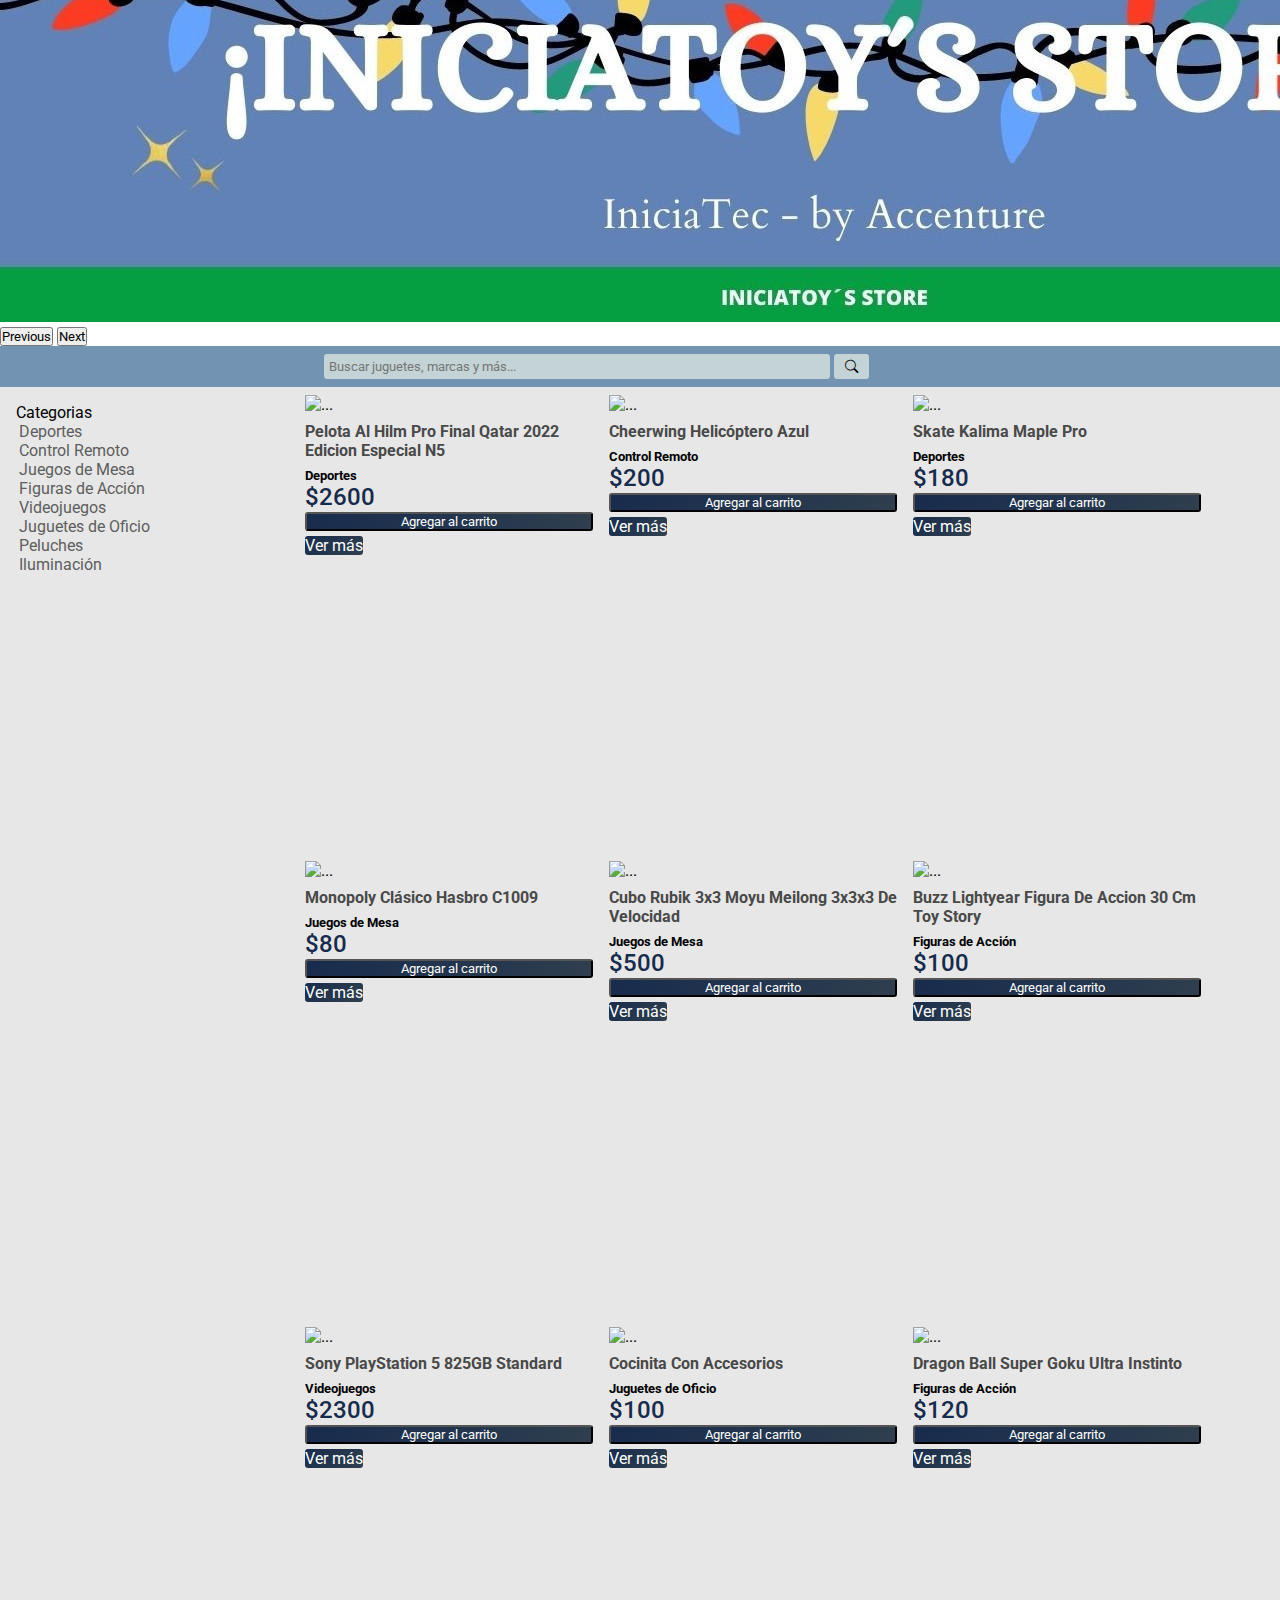
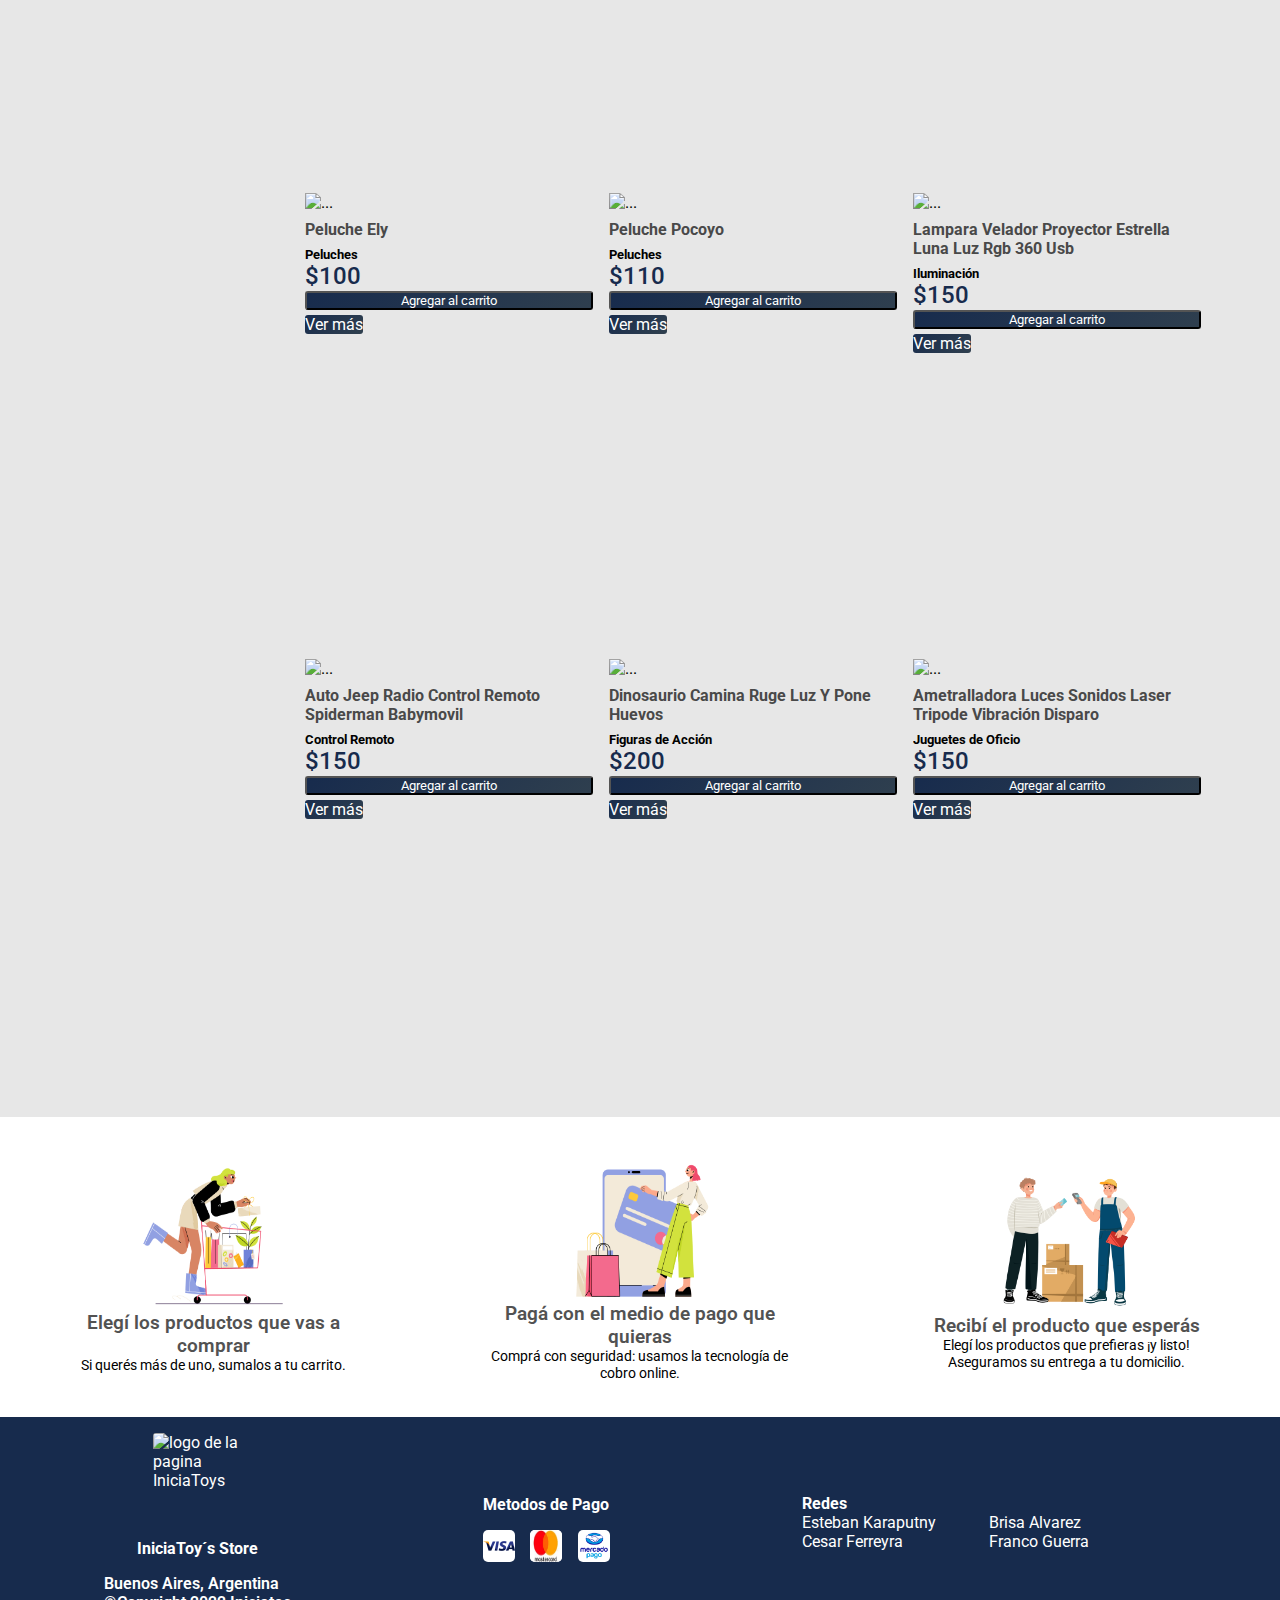
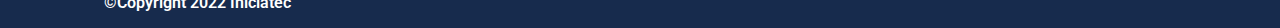
==== commit d4349a1d: "se agrega link a logo de usuario para dirigirse al login" ====
--- a/index.html
+++ b/index.html
@@ -38,13 +38,7 @@
          <div class="content__logo">
            <img src="https://cdn.discordapp.com/attachments/1016435562560901152/1058143352102592562/logo-iniciatoysstore.png" alt="logo de la pagina" class="logo">
           </div>
-          <div class="content__icons">
-            <a href="" class="icons__nav"><i class="bi bi-person-circle"></i></a>
-            <div class="content__cartIcon">
-              <a class="icons__nav cart"><i class="bi bi-cart2"></i></a>
-              <span class="contador-productos" id="contadorProducto">0</span>
-            </div>
-          </div>
+          
           <button class="boton__menu" id="botonMenu">
             <i class="bi bi-list"></i>
           </button>
@@ -67,11 +61,15 @@
                   About Us
                 </a>
               </li>
-          
+              <div class="content__icons">
+                <a href="./pages/login.html" class="icons__nav"><i class="bi bi-person-circle"></i></a>
+                <div class="content__cartIcon">
+                  <a class="icons__nav cart"><i class="bi bi-cart2"></i></a>
+                  <span class="contador-productos" id="contadorProducto">0</span>
+                </div>
+              </div>
             </ul>
-            
-          </div>
-          
+          </div>
           <!-- CONTENIDO DEL CARRITO -->
           
           <div class="container__cartProducts hidden">
@@ -129,22 +127,6 @@
       </div>
       <div>
         <nav class="content__barraSearch">
-          <!-- CATEGORIAS  -->
-          <div class="dropdown">
-            <a class="btn dropdown-toggle btn-edit" href="#" role="button" data-bs-toggle="dropdown" aria-expanded="false">
-              Categorias
-            </a>
-            
-            <ul class="dropdown-menu">
-              <div id="cont_check_cards">
-                 
-                
-                
-             
-              </div>
-            </ul>
-          </div>
-          <!-- BUSCADOR  -->
           <div class="content__search">
             <form role="search">
               <input type="search" placeholder="Buscar juguetes, marcas y más..." aria-label="Buscar" class="input__search" id="inputSearch">
@@ -152,10 +134,16 @@
             </form>
           </div>
         </nav>
-
-
-          
+      </div>
       <div class="section__categoryAndProducts">
+        <div class="content__list">
+            <div id="cont_check_cards">
+              <p class="name-category">Categorias</p>
+            
+            
+         
+            </div>
+        </div>
         
           
           <!-- CARDS  -->
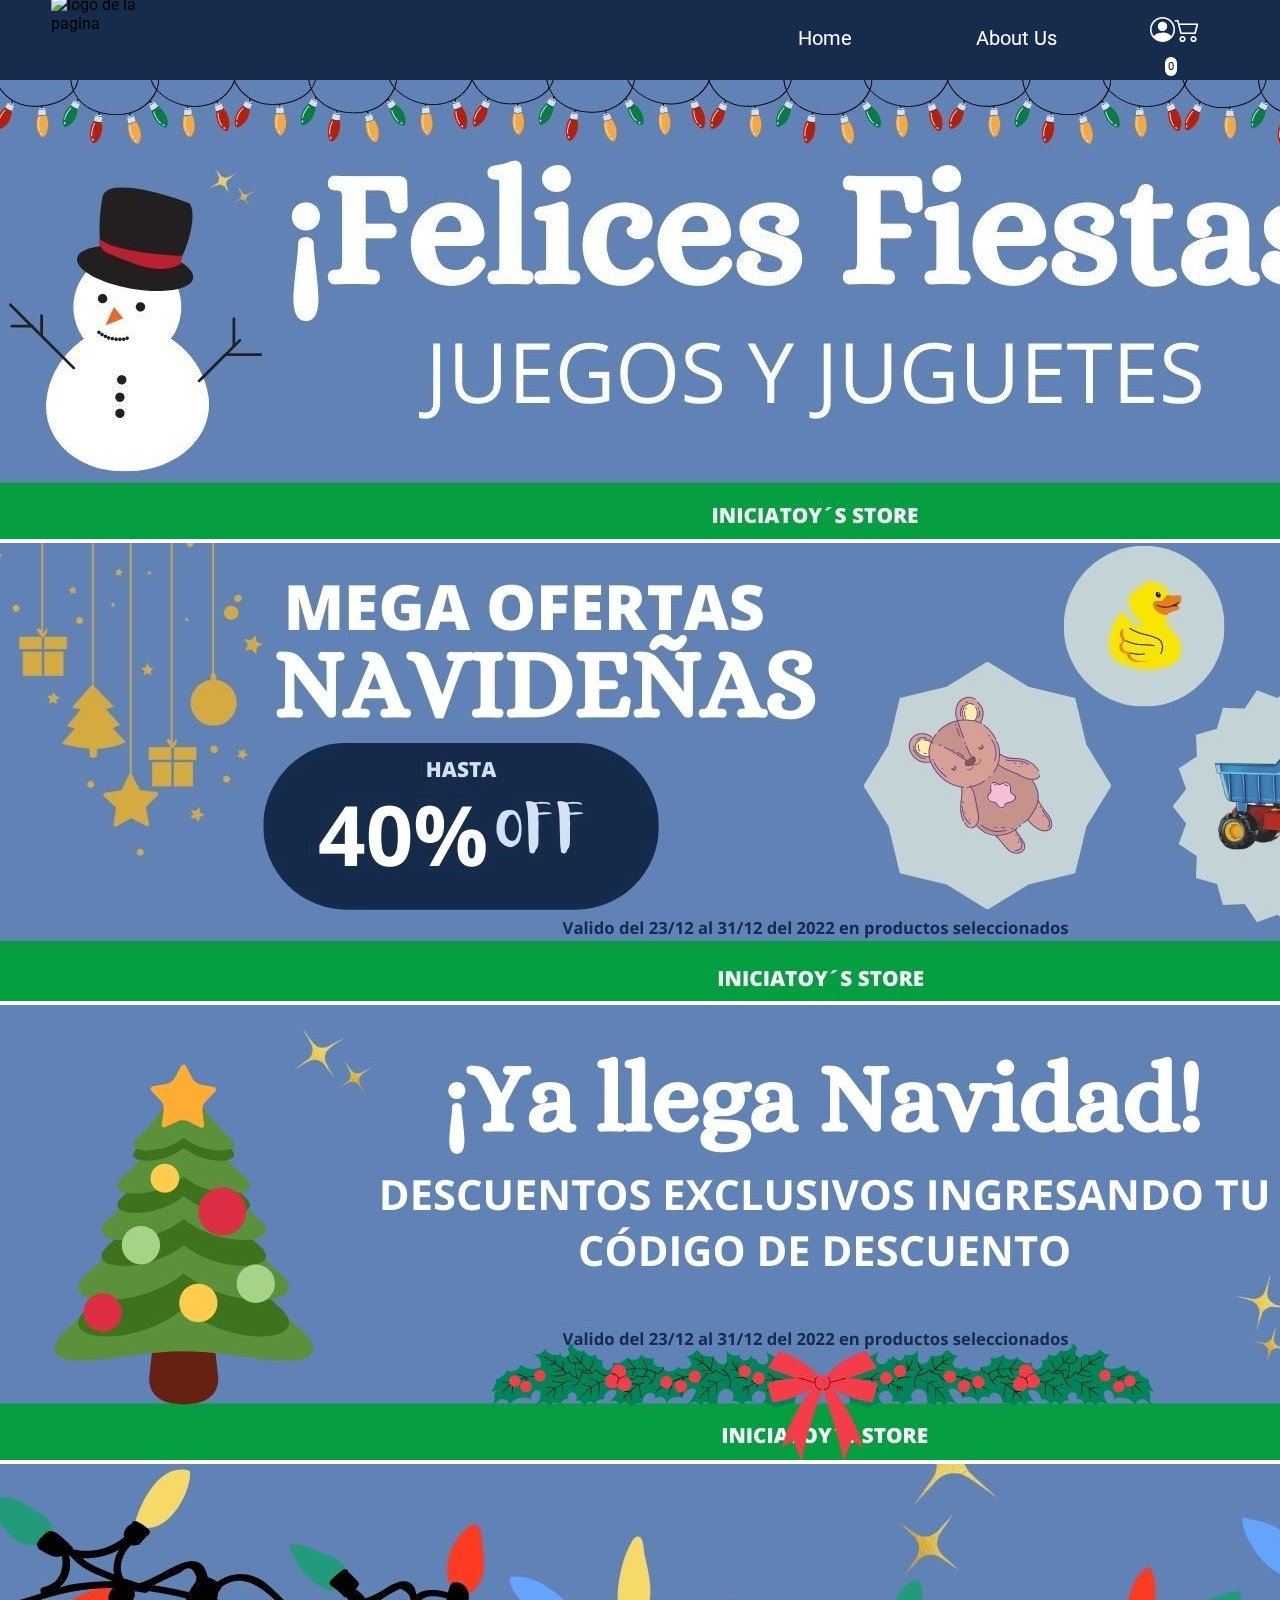
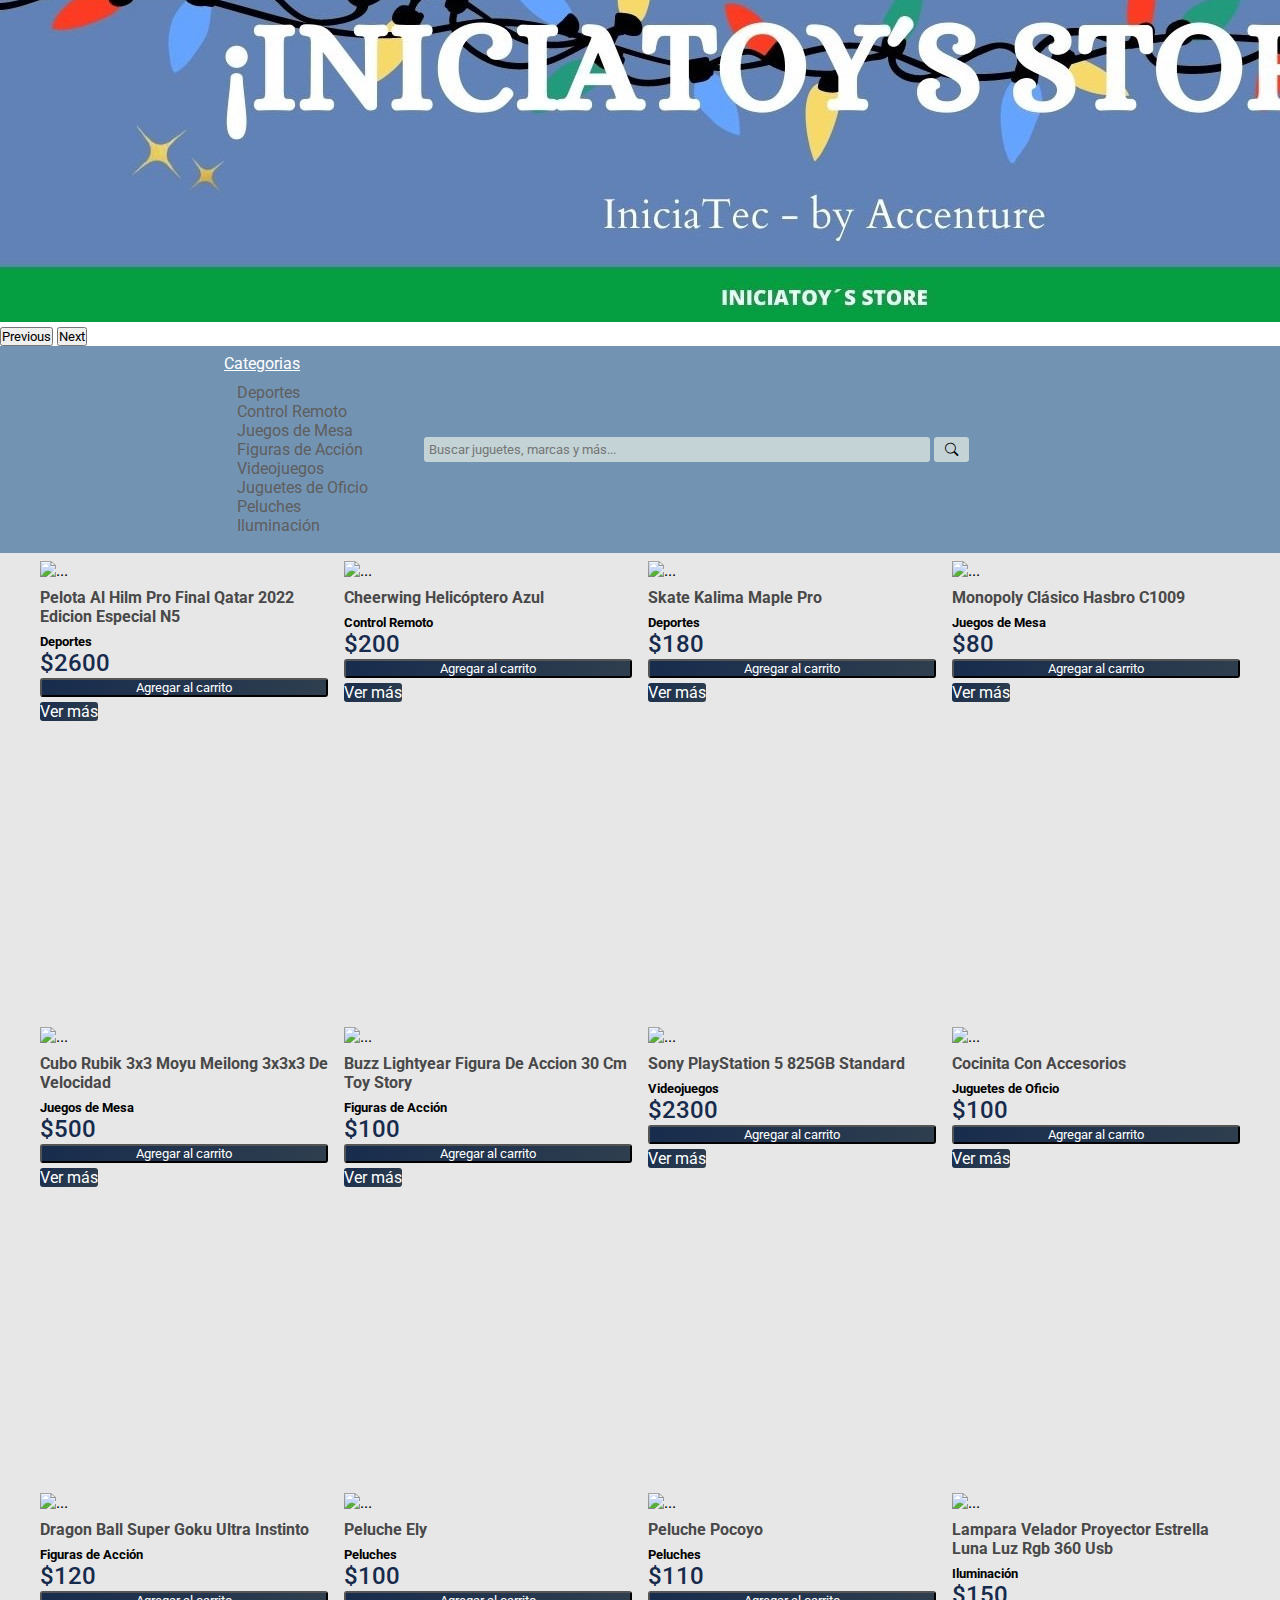
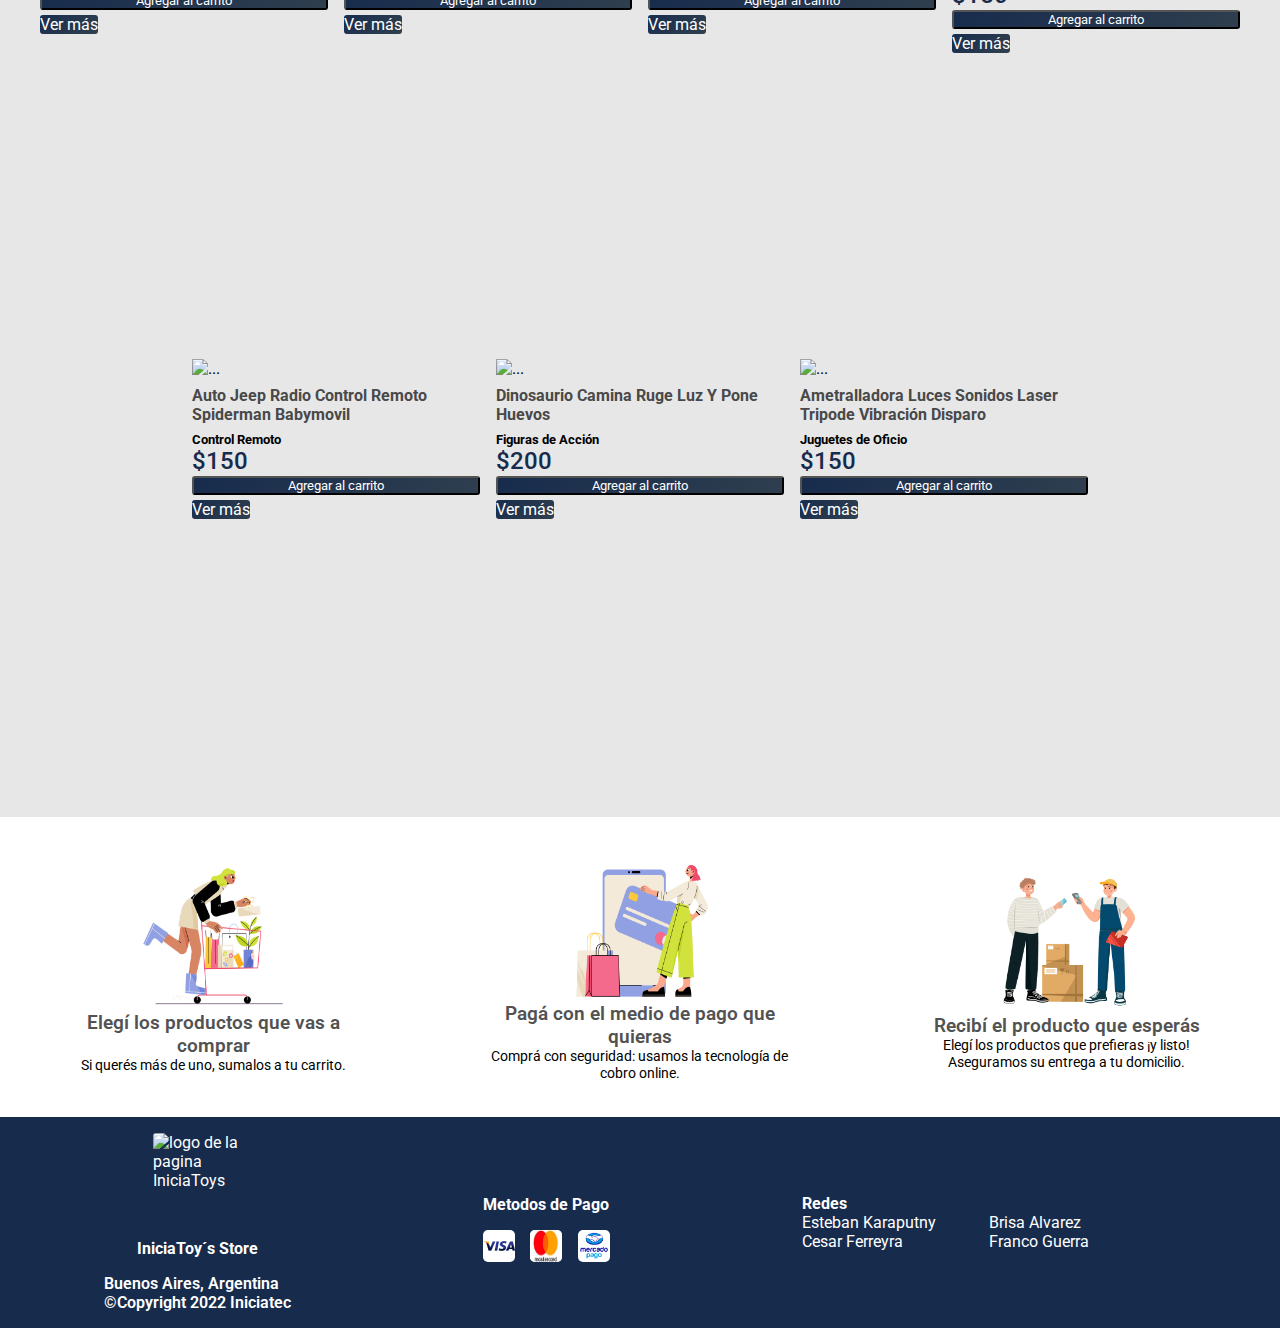
==== commit b674d4ec: "Arreglo de estilos" ====
--- a/index.html
+++ b/index.html
@@ -38,8 +38,18 @@
          <div class="content__logo">
            <img src="https://cdn.discordapp.com/attachments/1016435562560901152/1058143352102592562/logo-iniciatoysstore.png" alt="logo de la pagina" class="logo">
           </div>
-          
-          <button class="boton__menu" id="botonMenu">
+          <div class="icons_mobile">
+
+              <div class="content__icons">
+                <a href="" class="icons__nav"><i class="bi bi-person-circle"></i></a>
+                <div class="content__cartIcon">
+                  <a class="icons__nav cart"><i class="bi bi-cart2"></i></a>
+                  <span class="contador-productos" id="contadorProducto">0</span>
+                </div>
+              </div>
+              </div>
+              
+              <button class="boton__menu" id="botonMenu">
             <i class="bi bi-list"></i>
           </button>
           <div class="content__links" id="contentLinks">
@@ -61,15 +71,19 @@
                   About Us
                 </a>
               </li>
+              <div class="icons_desk">
               <div class="content__icons">
-                <a href="./pages/login.html" class="icons__nav"><i class="bi bi-person-circle"></i></a>
+                <a href="" class="icons__nav"><i class="bi bi-person-circle"></i></a>
                 <div class="content__cartIcon">
                   <a class="icons__nav cart"><i class="bi bi-cart2"></i></a>
                   <span class="contador-productos" id="contadorProducto">0</span>
                 </div>
               </div>
+              </div>
             </ul>
-          </div>
+            
+          </div>
+          
           <!-- CONTENIDO DEL CARRITO -->
           
           <div class="container__cartProducts hidden">
@@ -127,6 +141,22 @@
       </div>
       <div>
         <nav class="content__barraSearch">
+          <!-- CATEGORIAS  -->
+          <div class="dropdown">
+            <a class="btn dropdown-toggle btn-edit" href="#" role="button" data-bs-toggle="dropdown" aria-expanded="false">
+              Categorias
+            </a>
+            
+            <ul class="dropdown-menu">
+              <div id="cont_check_cards">
+                 
+                
+                
+             
+              </div>
+            </ul>
+          </div>
+          <!-- BUSCADOR  -->
           <div class="content__search">
             <form role="search">
               <input type="search" placeholder="Buscar juguetes, marcas y más..." aria-label="Buscar" class="input__search" id="inputSearch">
@@ -134,16 +164,10 @@
             </form>
           </div>
         </nav>
-      </div>
+
+
+          
       <div class="section__categoryAndProducts">
-        <div class="content__list">
-            <div id="cont_check_cards">
-              <p class="name-category">Categorias</p>
-            
-            
-         
-            </div>
-        </div>
         
           
           <!-- CARDS  -->
--- a/style/style.css
+++ b/style/style.css
@@ -1385,6 +1385,15 @@
 
 }
 
+    .icons_desk{
+        visibility: visible;
+    }
+    .icons_mobile {
+        display: none !important;
+
+    }
+ 
+
 
 
 /* COMIENZA RESPONSIVE  */
@@ -1480,4 +1489,54 @@
         padding: 50px;
         width: 100%;
     }
+
+
+
+    /*About*/
+
+ .title-about-us{
+    width: 100%;
+    height: 400px;
+    background-image: none ;
+    background-size: cover;
+    opacity: 90%;
+ }
+ .h1-about-us{
+    display: flex;
+    justify-content: center;
+    padding-top:200px ;
+    color:#172b4d;
+    text-shadow: 4px 4px 3px #000000 ;
+    font-weight: 600;
+ }
+.card-about{
+    display: grid;
+    justify-content: space-evenly;
+    text-align: center;
+    padding-top: 60px;
+    padding-bottom: 60px;
+    padding-left: 100px;
+    padding-right: 100px;
+    font-weight: 500;
+}
+.card-info{
+    margin: 5px;
+    background-color:#c3d3d6;
+    border-radius: 10px;
+    width: 100px;
+}
+.card-img-top{
+    border-radius: 10px;
+}
+.content__icons{
+}
+.icons_desk{
+    visibility: hidden;
+    display: none;
+
+}
+.icons_mobile{
+    visibility: visible;
+    display: block !important;
+}
 }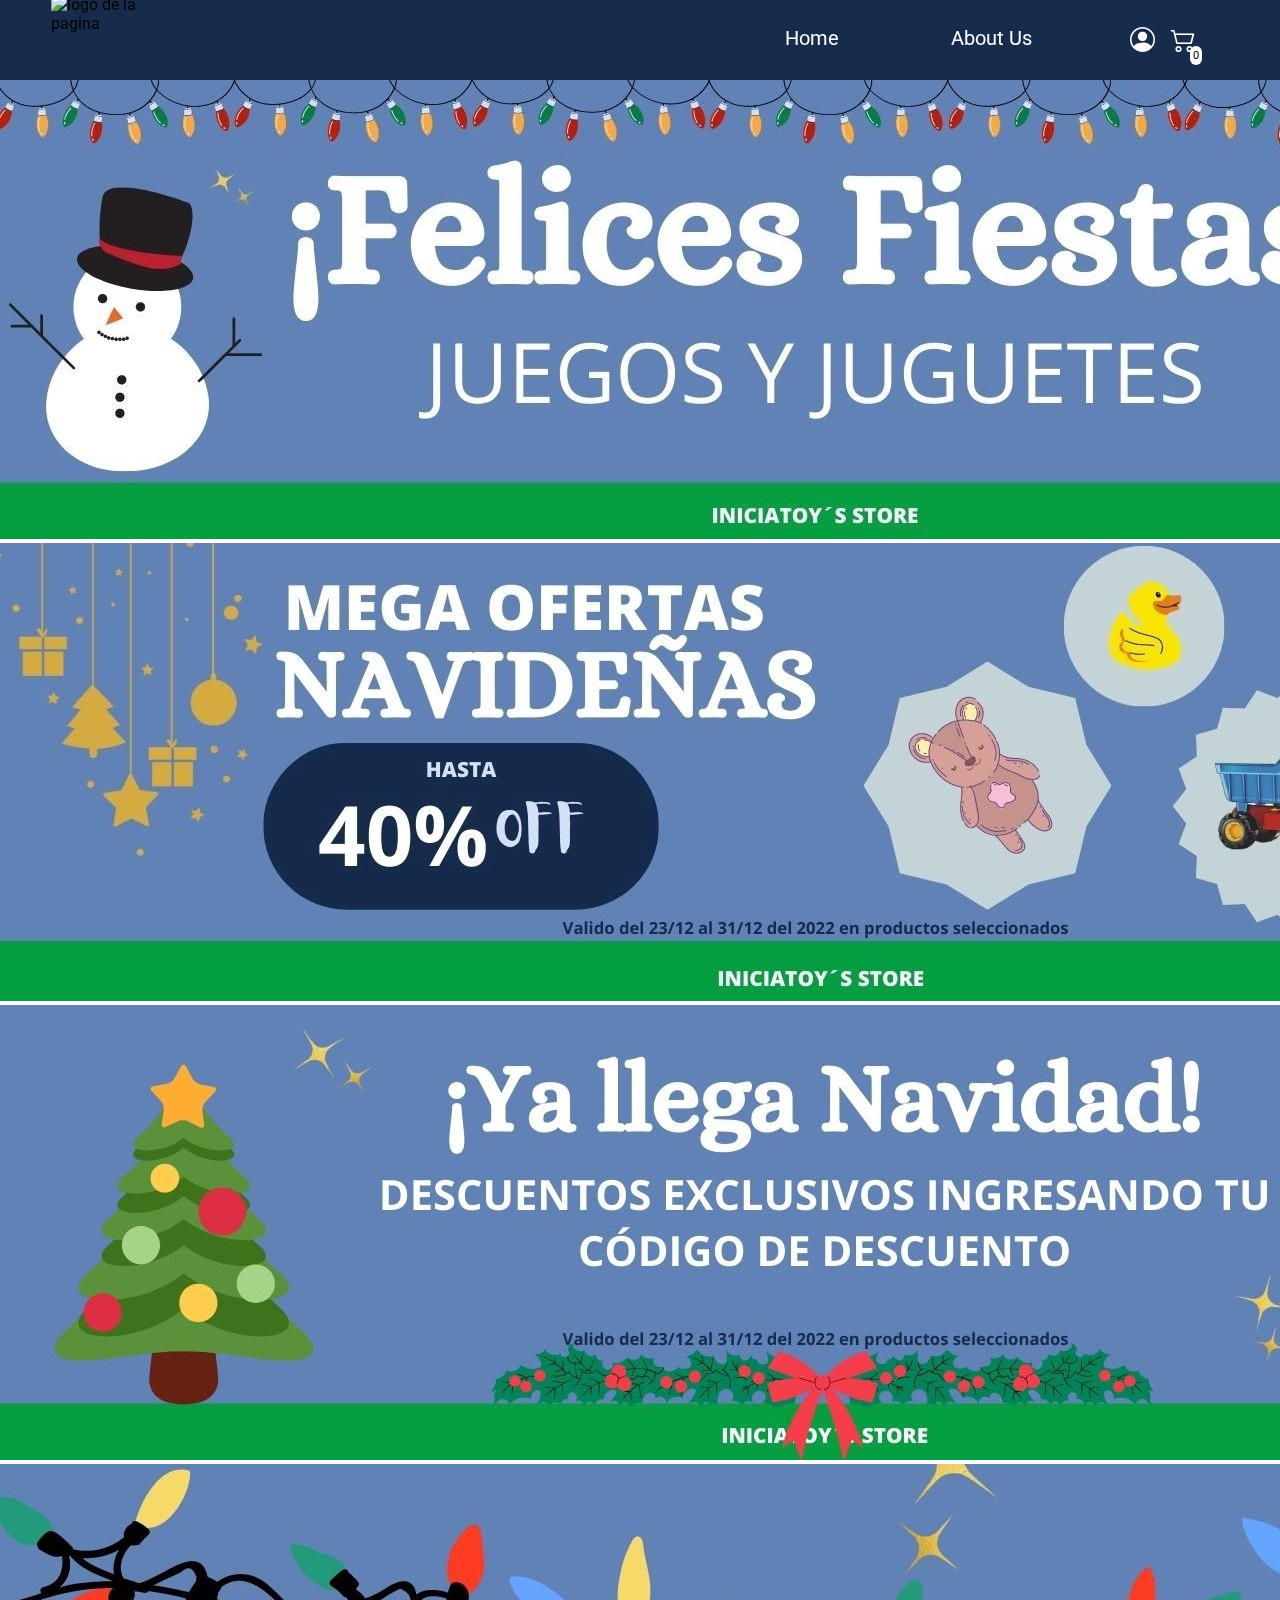
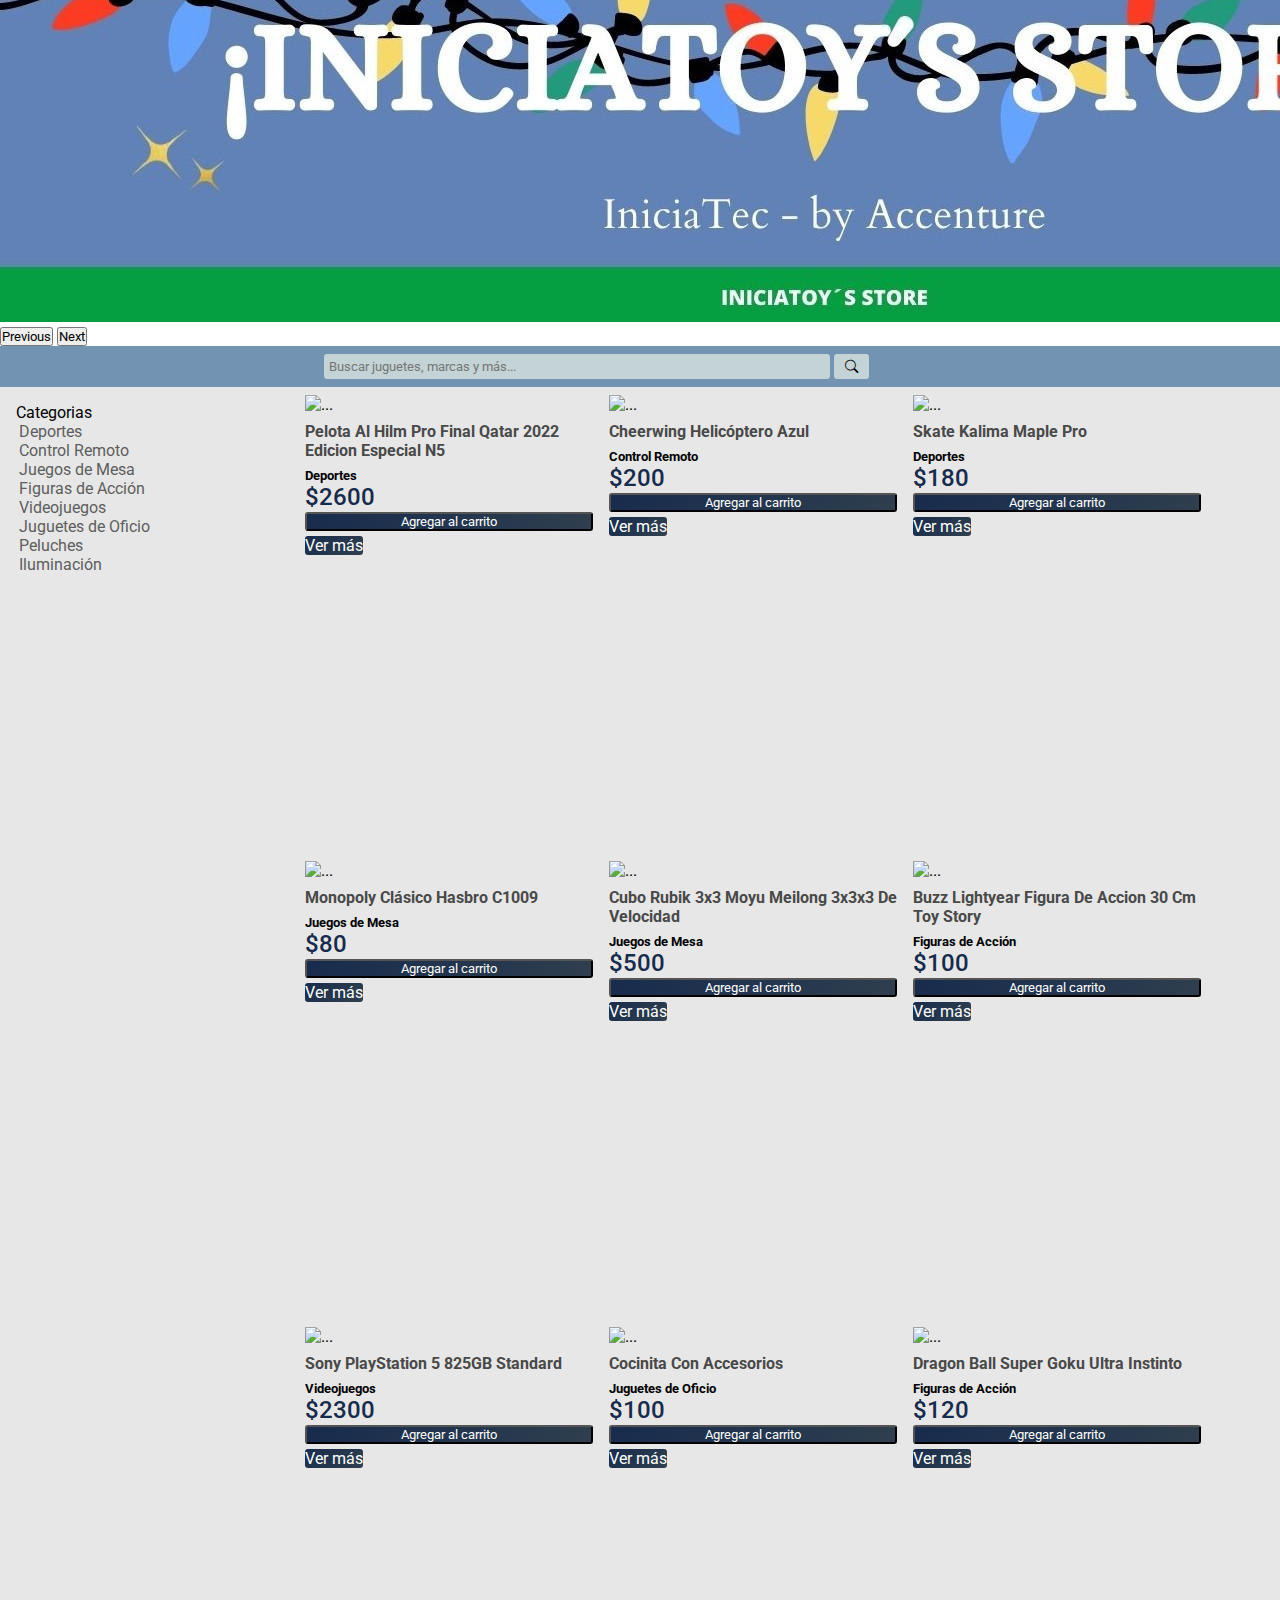
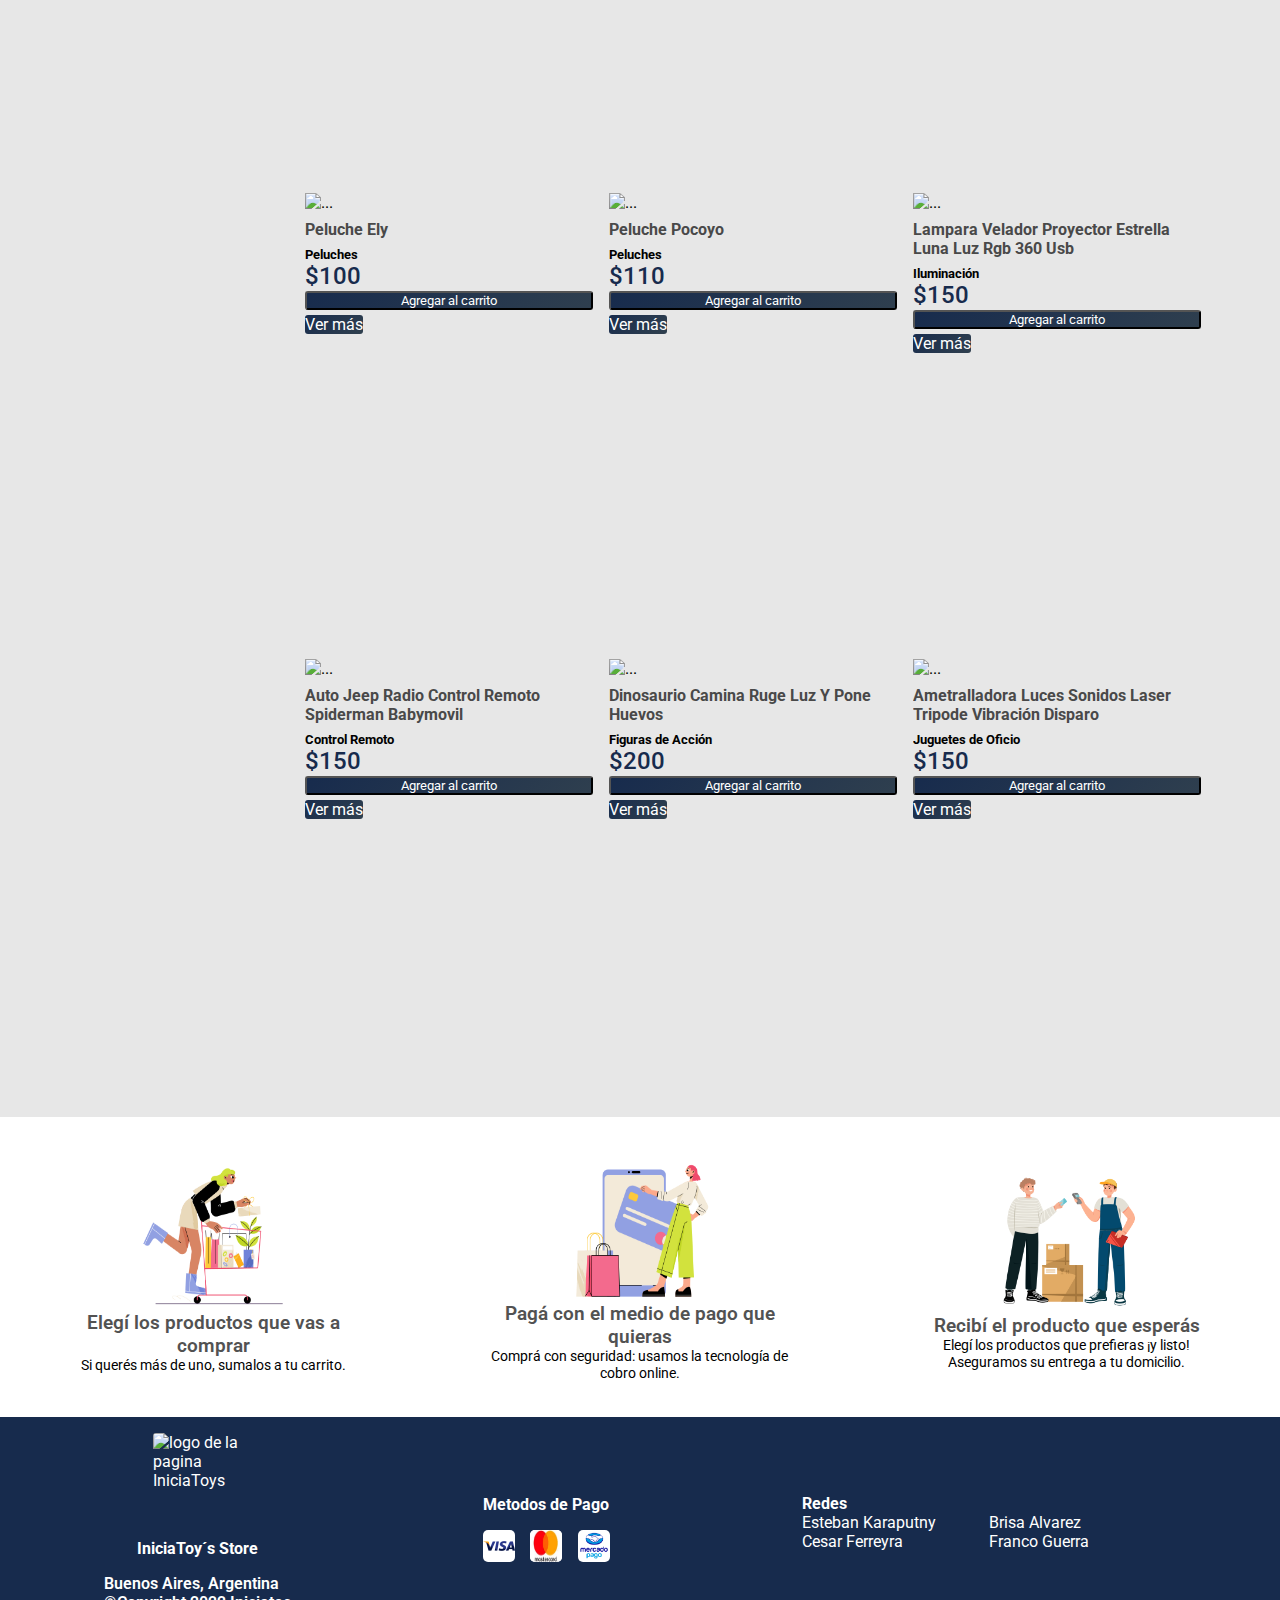
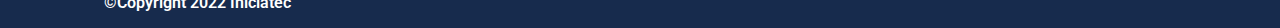
==== commit d663a916: "se retira link a logo de usuario para dirigirse al login" ====
--- a/index.html
+++ b/index.html
@@ -38,18 +38,8 @@
          <div class="content__logo">
            <img src="https://cdn.discordapp.com/attachments/1016435562560901152/1058143352102592562/logo-iniciatoysstore.png" alt="logo de la pagina" class="logo">
           </div>
-          <div class="icons_mobile">
-
-              <div class="content__icons">
-                <a href="" class="icons__nav"><i class="bi bi-person-circle"></i></a>
-                <div class="content__cartIcon">
-                  <a class="icons__nav cart"><i class="bi bi-cart2"></i></a>
-                  <span class="contador-productos" id="contadorProducto">0</span>
-                </div>
-              </div>
-              </div>
-              
-              <button class="boton__menu" id="botonMenu">
+          
+          <button class="boton__menu" id="botonMenu">
             <i class="bi bi-list"></i>
           </button>
           <div class="content__links" id="contentLinks">
@@ -71,7 +61,6 @@
                   About Us
                 </a>
               </li>
-              <div class="icons_desk">
               <div class="content__icons">
                 <a href="" class="icons__nav"><i class="bi bi-person-circle"></i></a>
                 <div class="content__cartIcon">
@@ -79,11 +68,8 @@
                   <span class="contador-productos" id="contadorProducto">0</span>
                 </div>
               </div>
-              </div>
             </ul>
-            
-          </div>
-          
+          </div>
           <!-- CONTENIDO DEL CARRITO -->
           
           <div class="container__cartProducts hidden">
@@ -141,22 +127,6 @@
       </div>
       <div>
         <nav class="content__barraSearch">
-          <!-- CATEGORIAS  -->
-          <div class="dropdown">
-            <a class="btn dropdown-toggle btn-edit" href="#" role="button" data-bs-toggle="dropdown" aria-expanded="false">
-              Categorias
-            </a>
-            
-            <ul class="dropdown-menu">
-              <div id="cont_check_cards">
-                 
-                
-                
-             
-              </div>
-            </ul>
-          </div>
-          <!-- BUSCADOR  -->
           <div class="content__search">
             <form role="search">
               <input type="search" placeholder="Buscar juguetes, marcas y más..." aria-label="Buscar" class="input__search" id="inputSearch">
@@ -164,10 +134,16 @@
             </form>
           </div>
         </nav>
-
-
-          
+      </div>
       <div class="section__categoryAndProducts">
+        <div class="content__list">
+            <div id="cont_check_cards">
+              <p class="name-category">Categorias</p>
+            
+            
+         
+            </div>
+        </div>
         
           
           <!-- CARDS  -->
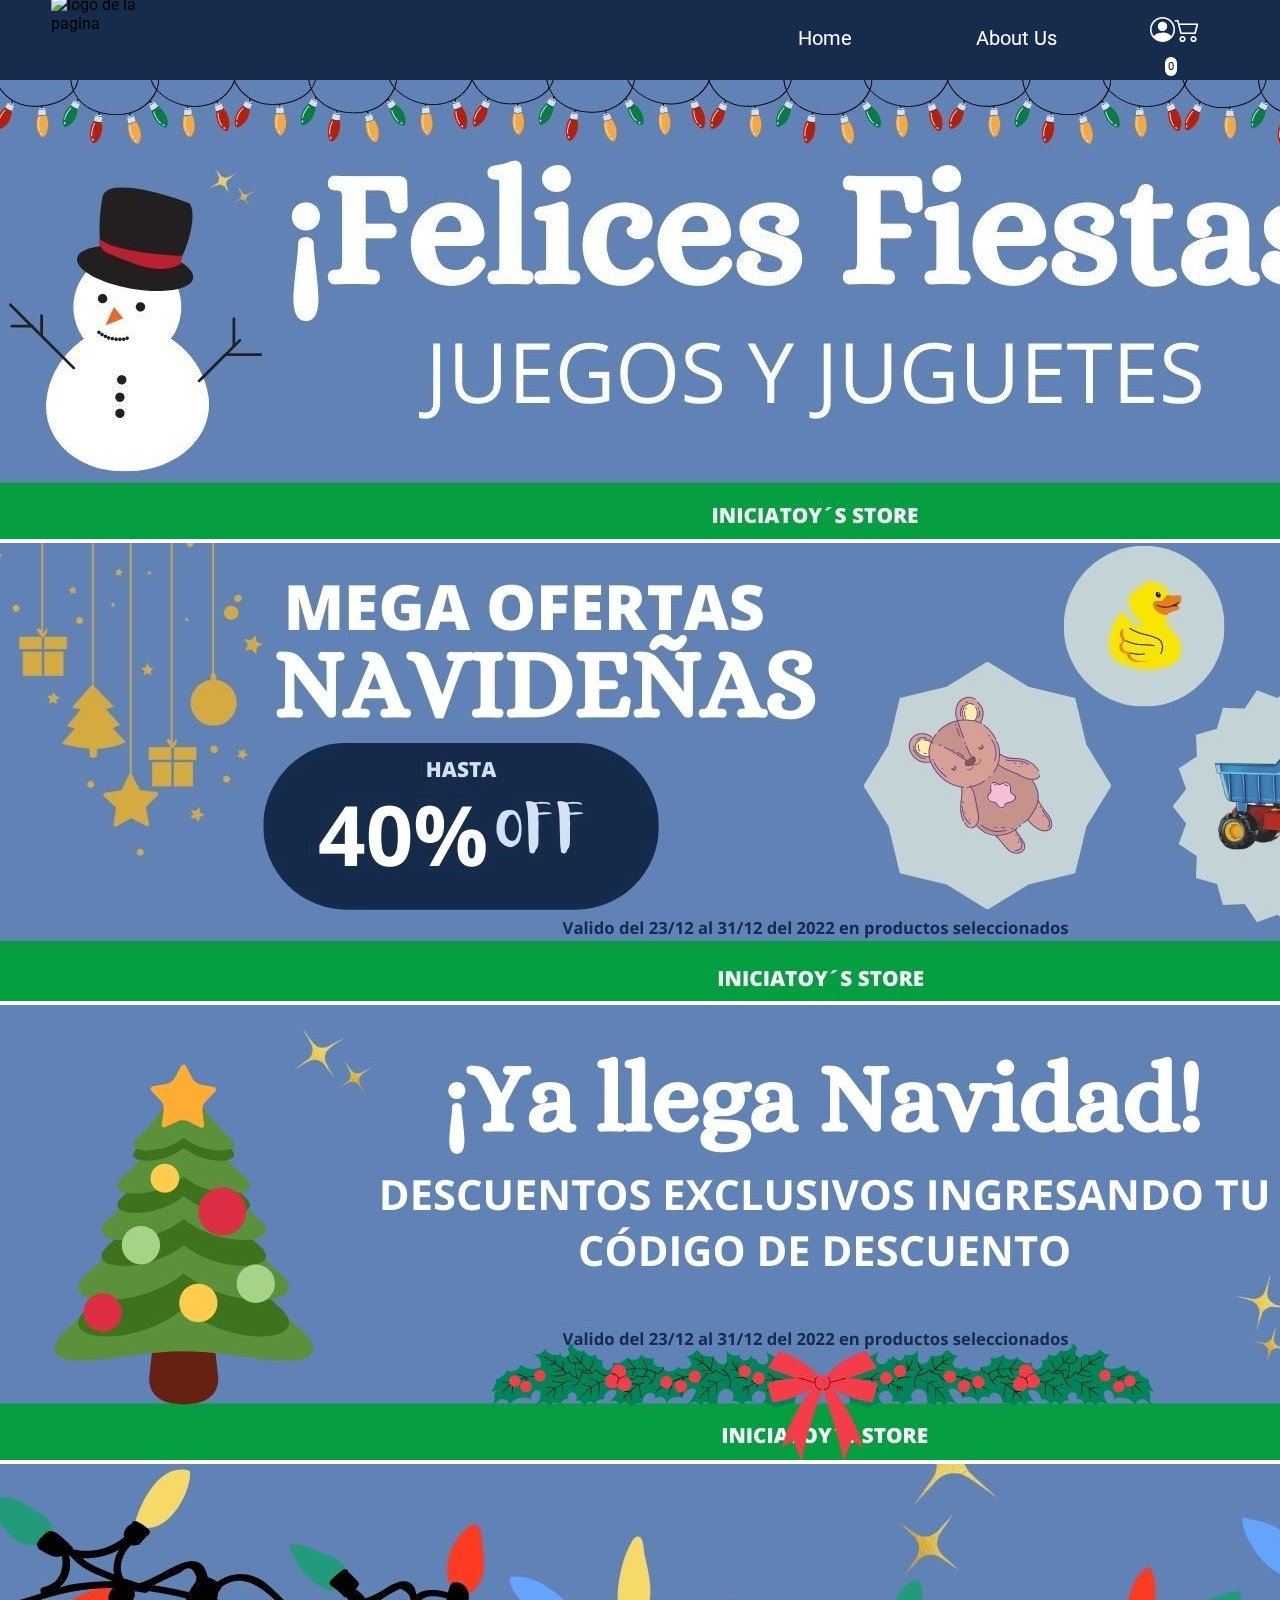
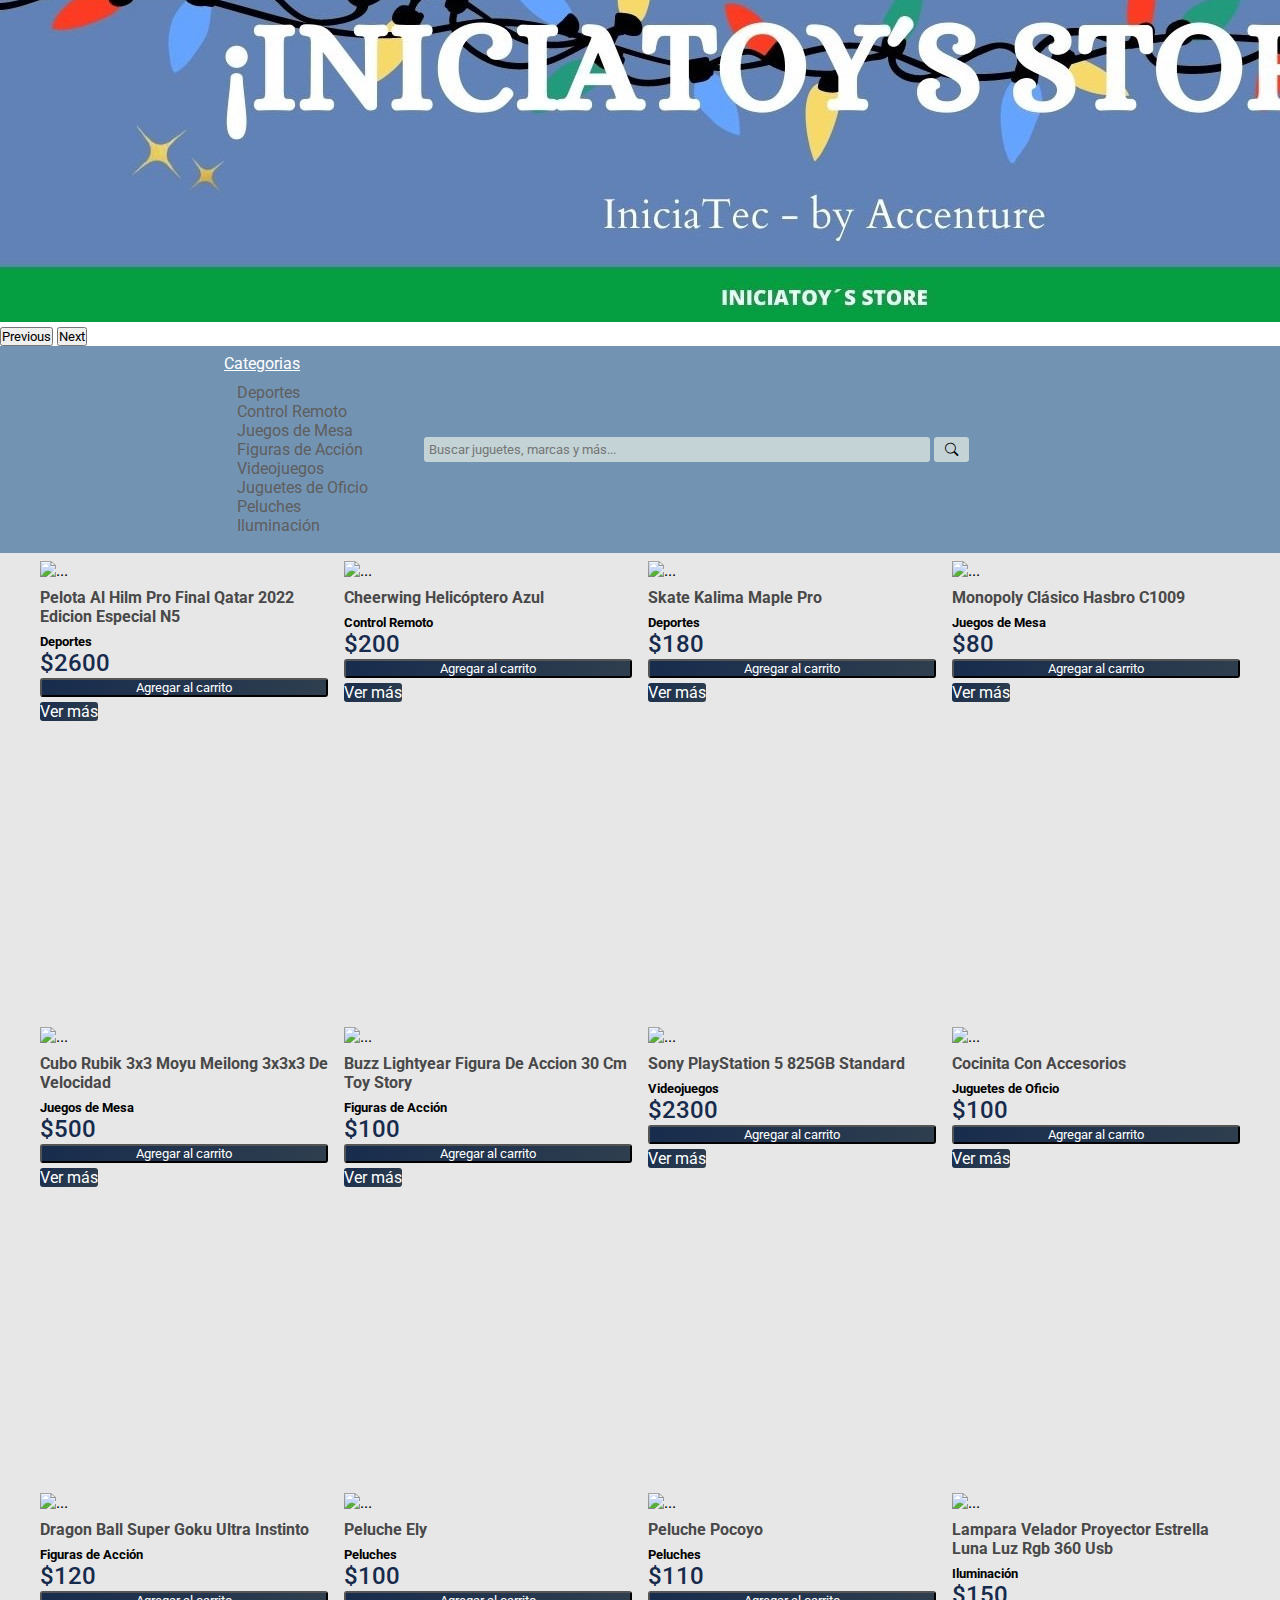
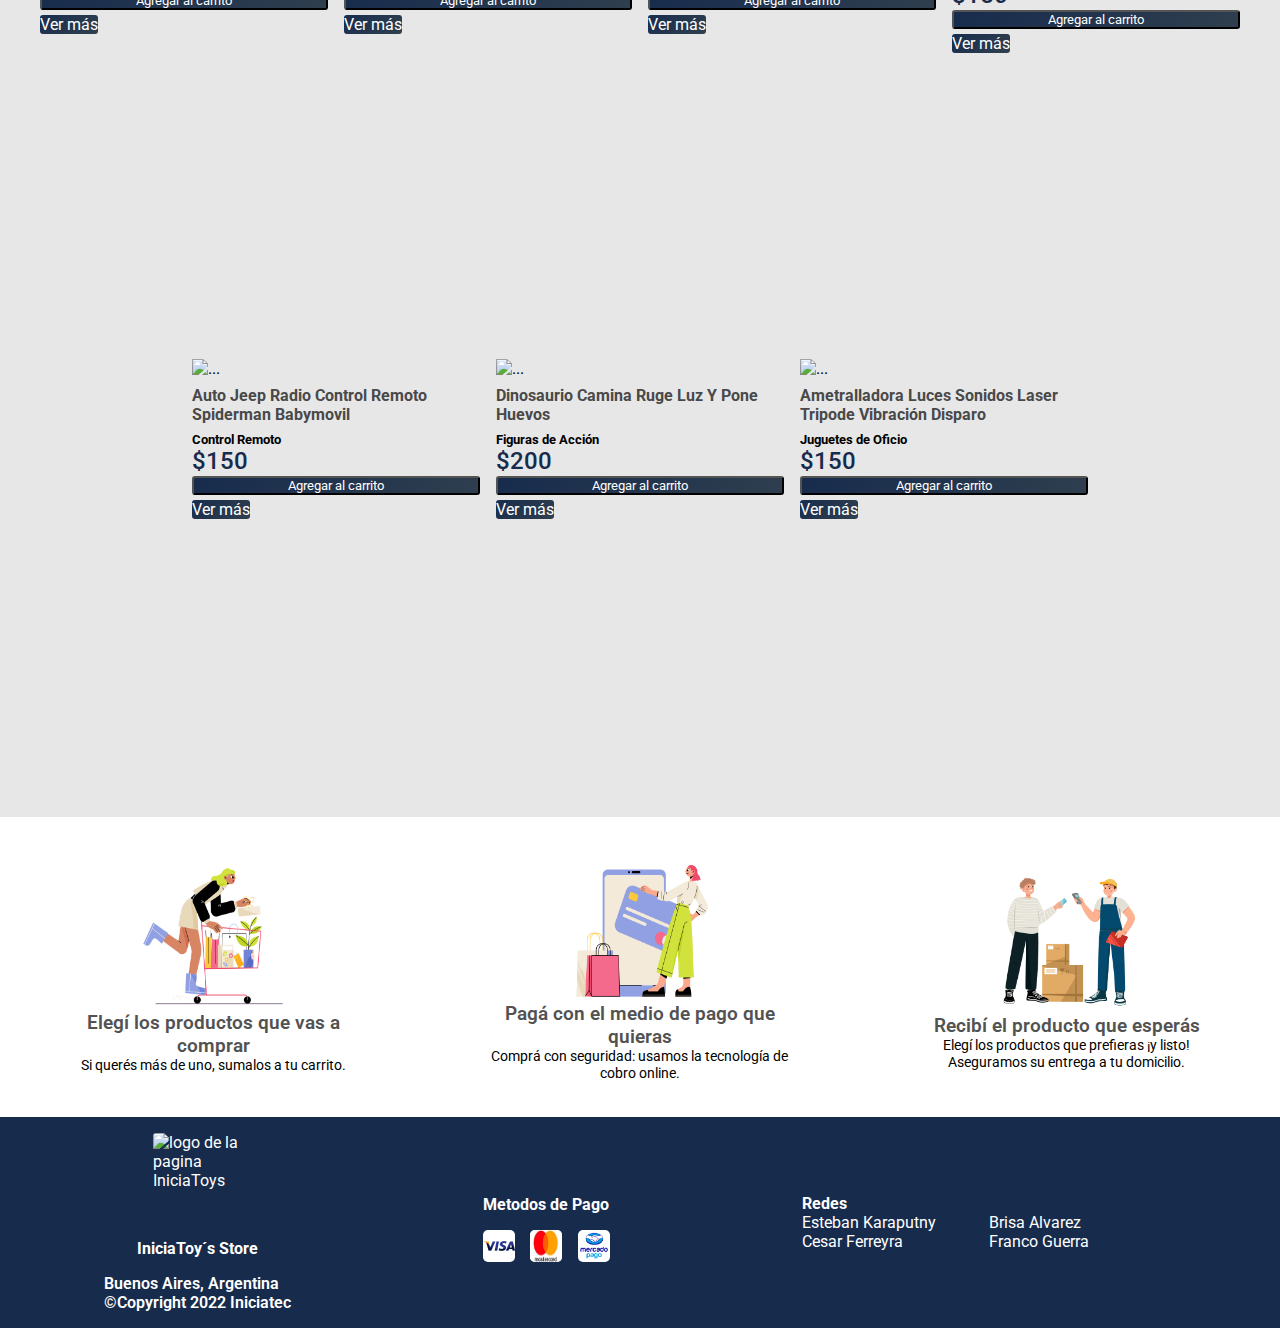
==== commit d250a189: "Merge branch 'test' into dev-franco" ====
--- a/index.html
+++ b/index.html
@@ -38,8 +38,18 @@
          <div class="content__logo">
            <img src="https://cdn.discordapp.com/attachments/1016435562560901152/1058143352102592562/logo-iniciatoysstore.png" alt="logo de la pagina" class="logo">
           </div>
-          
-          <button class="boton__menu" id="botonMenu">
+          <div class="icons_mobile">
+
+              <div class="content__icons">
+                <a href="" class="icons__nav"><i class="bi bi-person-circle"></i></a>
+                <div class="content__cartIcon">
+                  <a class="icons__nav cart"><i class="bi bi-cart2"></i></a>
+                  <span class="contador-productos" id="contadorProducto">0</span>
+                </div>
+              </div>
+              </div>
+              
+              <button class="boton__menu" id="botonMenu">
             <i class="bi bi-list"></i>
           </button>
           <div class="content__links" id="contentLinks">
@@ -61,6 +71,7 @@
                   About Us
                 </a>
               </li>
+              <div class="icons_desk">
               <div class="content__icons">
                 <a href="" class="icons__nav"><i class="bi bi-person-circle"></i></a>
                 <div class="content__cartIcon">
@@ -68,8 +79,11 @@
                   <span class="contador-productos" id="contadorProducto">0</span>
                 </div>
               </div>
+              </div>
             </ul>
-          </div>
+            
+          </div>
+          
           <!-- CONTENIDO DEL CARRITO -->
           
           <div class="container__cartProducts hidden">
@@ -127,6 +141,22 @@
       </div>
       <div>
         <nav class="content__barraSearch">
+          <!-- CATEGORIAS  -->
+          <div class="dropdown">
+            <a class="btn dropdown-toggle btn-edit" href="#" role="button" data-bs-toggle="dropdown" aria-expanded="false">
+              Categorias
+            </a>
+            
+            <ul class="dropdown-menu">
+              <div id="cont_check_cards">
+                 
+                
+                
+             
+              </div>
+            </ul>
+          </div>
+          <!-- BUSCADOR  -->
           <div class="content__search">
             <form role="search">
               <input type="search" placeholder="Buscar juguetes, marcas y más..." aria-label="Buscar" class="input__search" id="inputSearch">
@@ -134,16 +164,10 @@
             </form>
           </div>
         </nav>
-      </div>
+
+
+          
       <div class="section__categoryAndProducts">
-        <div class="content__list">
-            <div id="cont_check_cards">
-              <p class="name-category">Categorias</p>
-            
-            
-         
-            </div>
-        </div>
         
           
           <!-- CARDS  -->
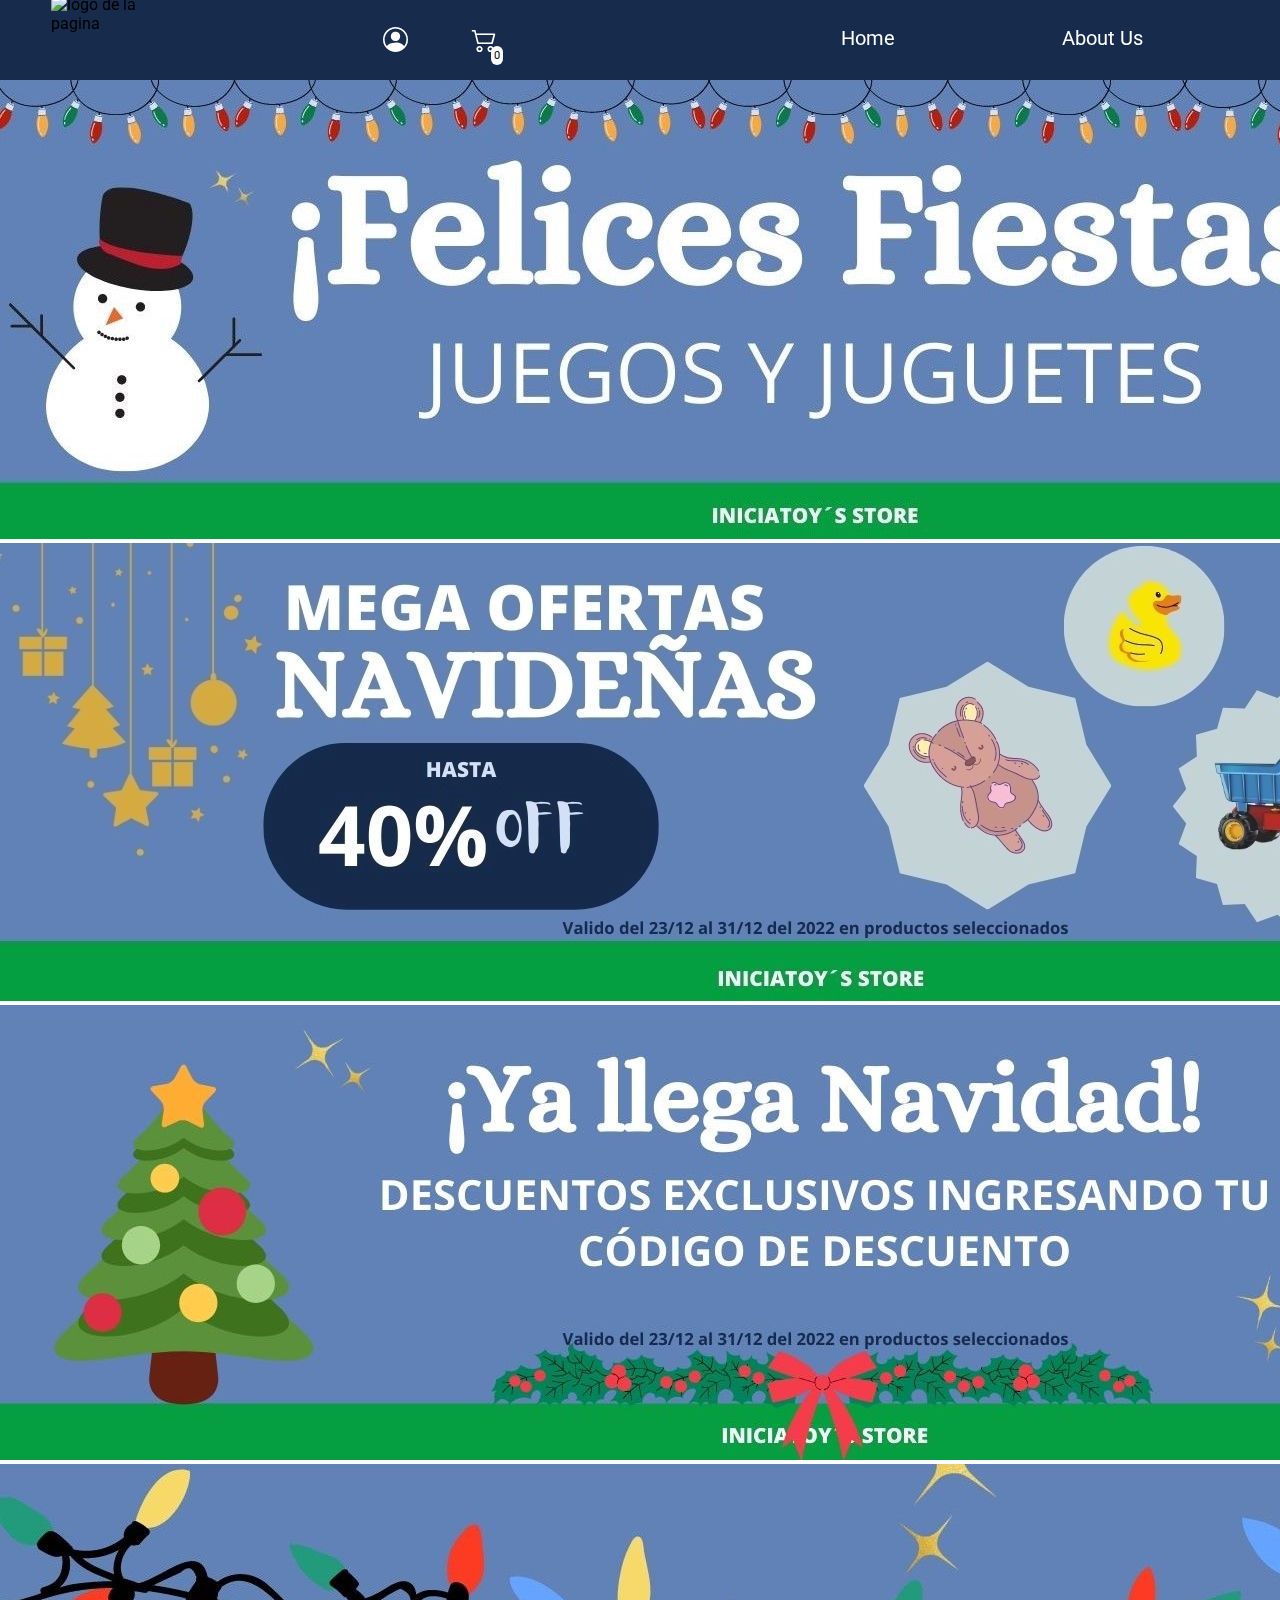
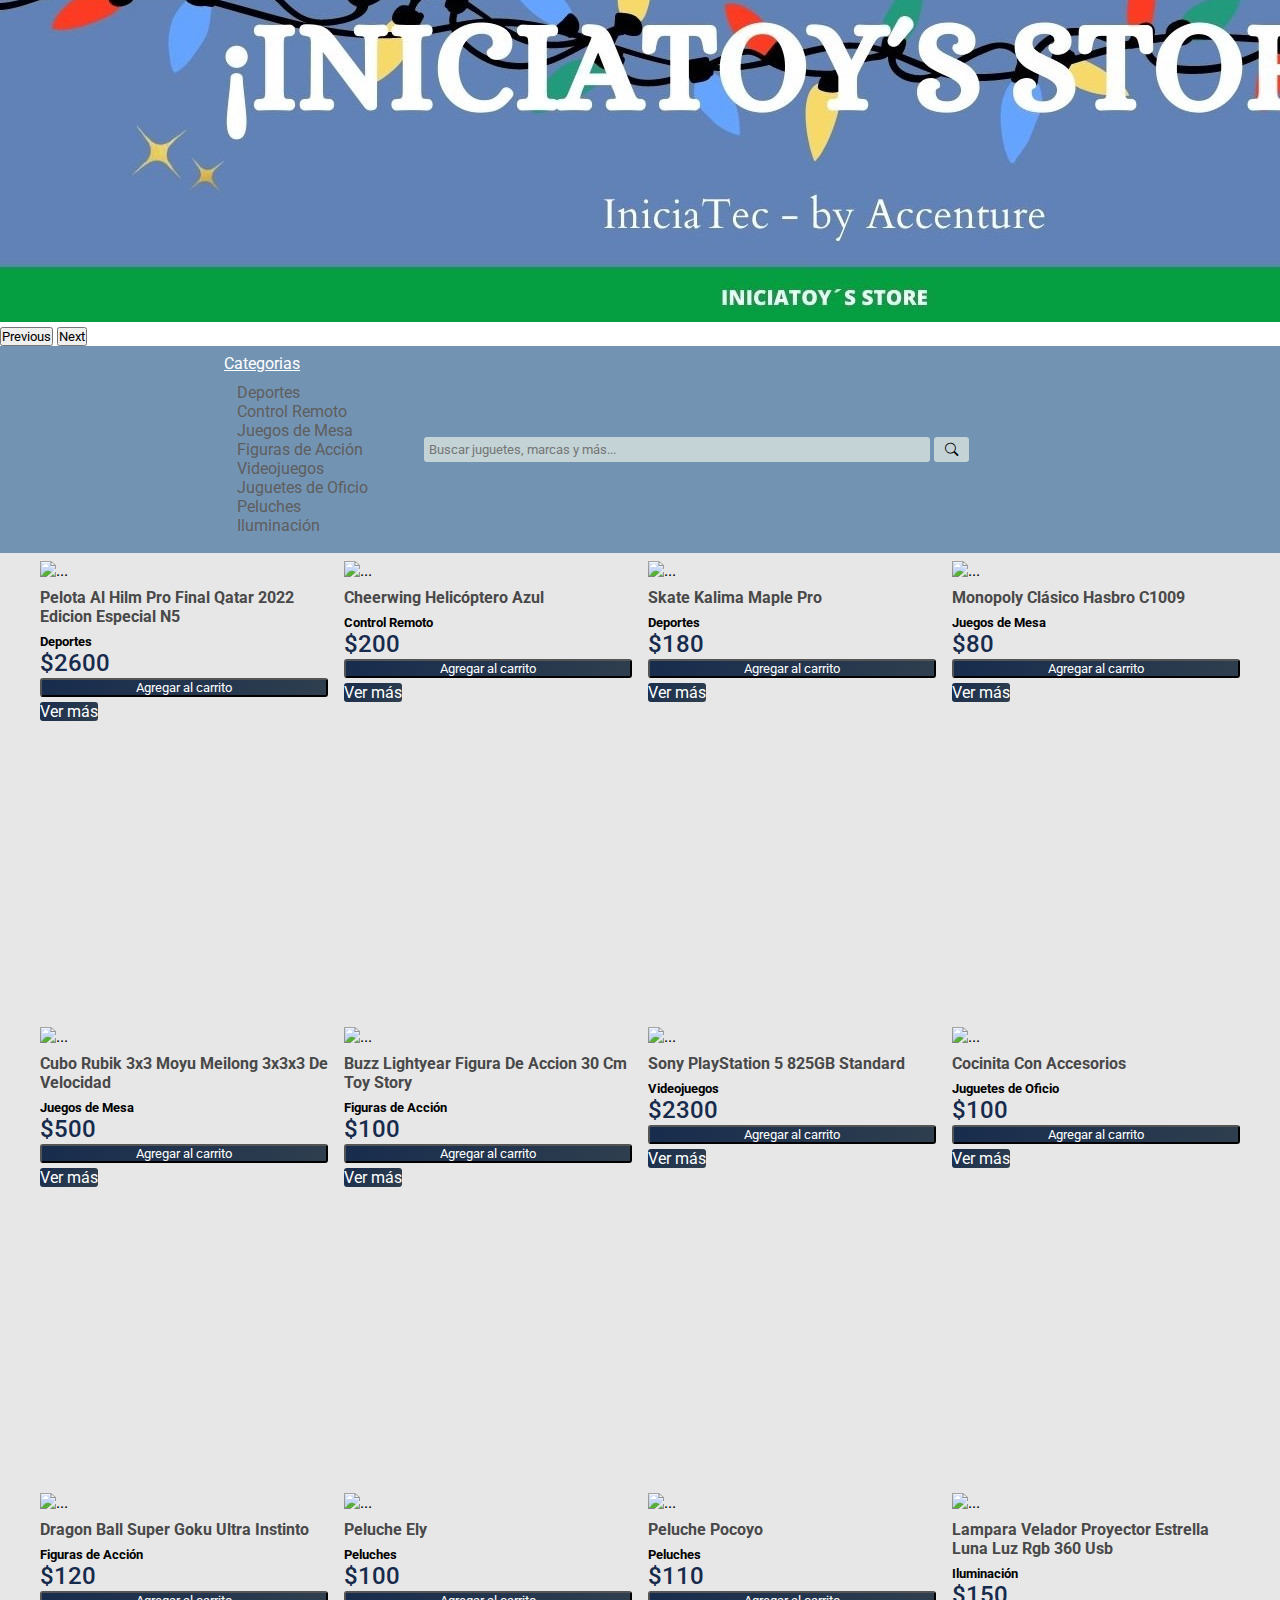
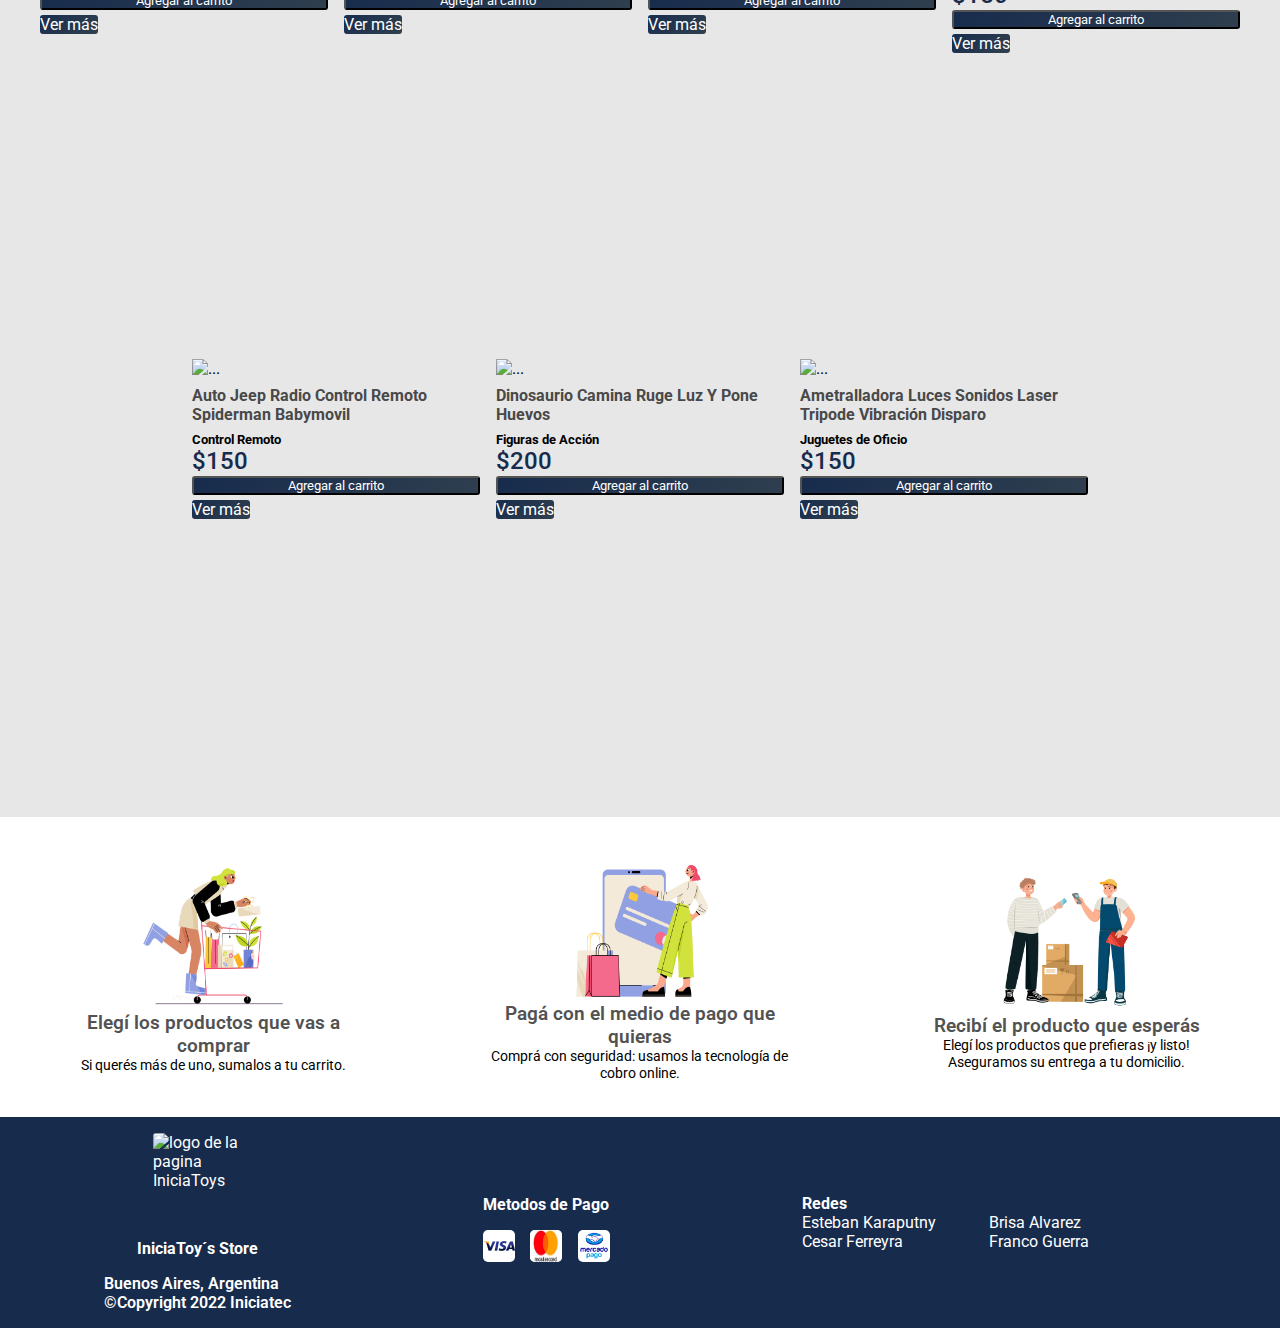
==== commit 4fed1e53: "Arreglo de estilos" ====
--- a/index.html
+++ b/index.html
@@ -38,16 +38,13 @@
          <div class="content__logo">
            <img src="https://cdn.discordapp.com/attachments/1016435562560901152/1058143352102592562/logo-iniciatoysstore.png" alt="logo de la pagina" class="logo">
           </div>
-          <div class="icons_mobile">
-
-              <div class="content__icons">
-                <a href="" class="icons__nav"><i class="bi bi-person-circle"></i></a>
-                <div class="content__cartIcon">
-                  <a class="icons__nav cart"><i class="bi bi-cart2"></i></a>
-                  <span class="contador-productos" id="contadorProducto">0</span>
-                </div>
-              </div>
-              </div>
+          <div class="content__icons">
+            <a href="" class="icons__nav"><i class="bi bi-person-circle"></i></a>
+            <div class="content__cartIcon">
+              <a class="icons__nav cart"><i class="bi bi-cart2"></i></a>
+              <span class="contador-productos" id="contadorProducto">0</span>
+            </div>
+          </div>
               
               <button class="boton__menu" id="botonMenu">
             <i class="bi bi-list"></i>
@@ -71,15 +68,7 @@
                   About Us
                 </a>
               </li>
-              <div class="icons_desk">
-              <div class="content__icons">
-                <a href="" class="icons__nav"><i class="bi bi-person-circle"></i></a>
-                <div class="content__cartIcon">
-                  <a class="icons__nav cart"><i class="bi bi-cart2"></i></a>
-                  <span class="contador-productos" id="contadorProducto">0</span>
-                </div>
-              </div>
-              </div>
+             
             </ul>
             
           </div>
--- a/style/style.css
+++ b/style/style.css
@@ -1385,13 +1385,7 @@
 
 }
 
-    .icons_desk{
-        visibility: visible;
-    }
-    .icons_mobile {
-        display: none !important;
-
-    }
+   
  
 
 
@@ -1530,13 +1524,5 @@
 }
 .content__icons{
 }
-.icons_desk{
-    visibility: hidden;
-    display: none;
-
-}
-.icons_mobile{
-    visibility: visible;
-    display: block !important;
-}
+
 }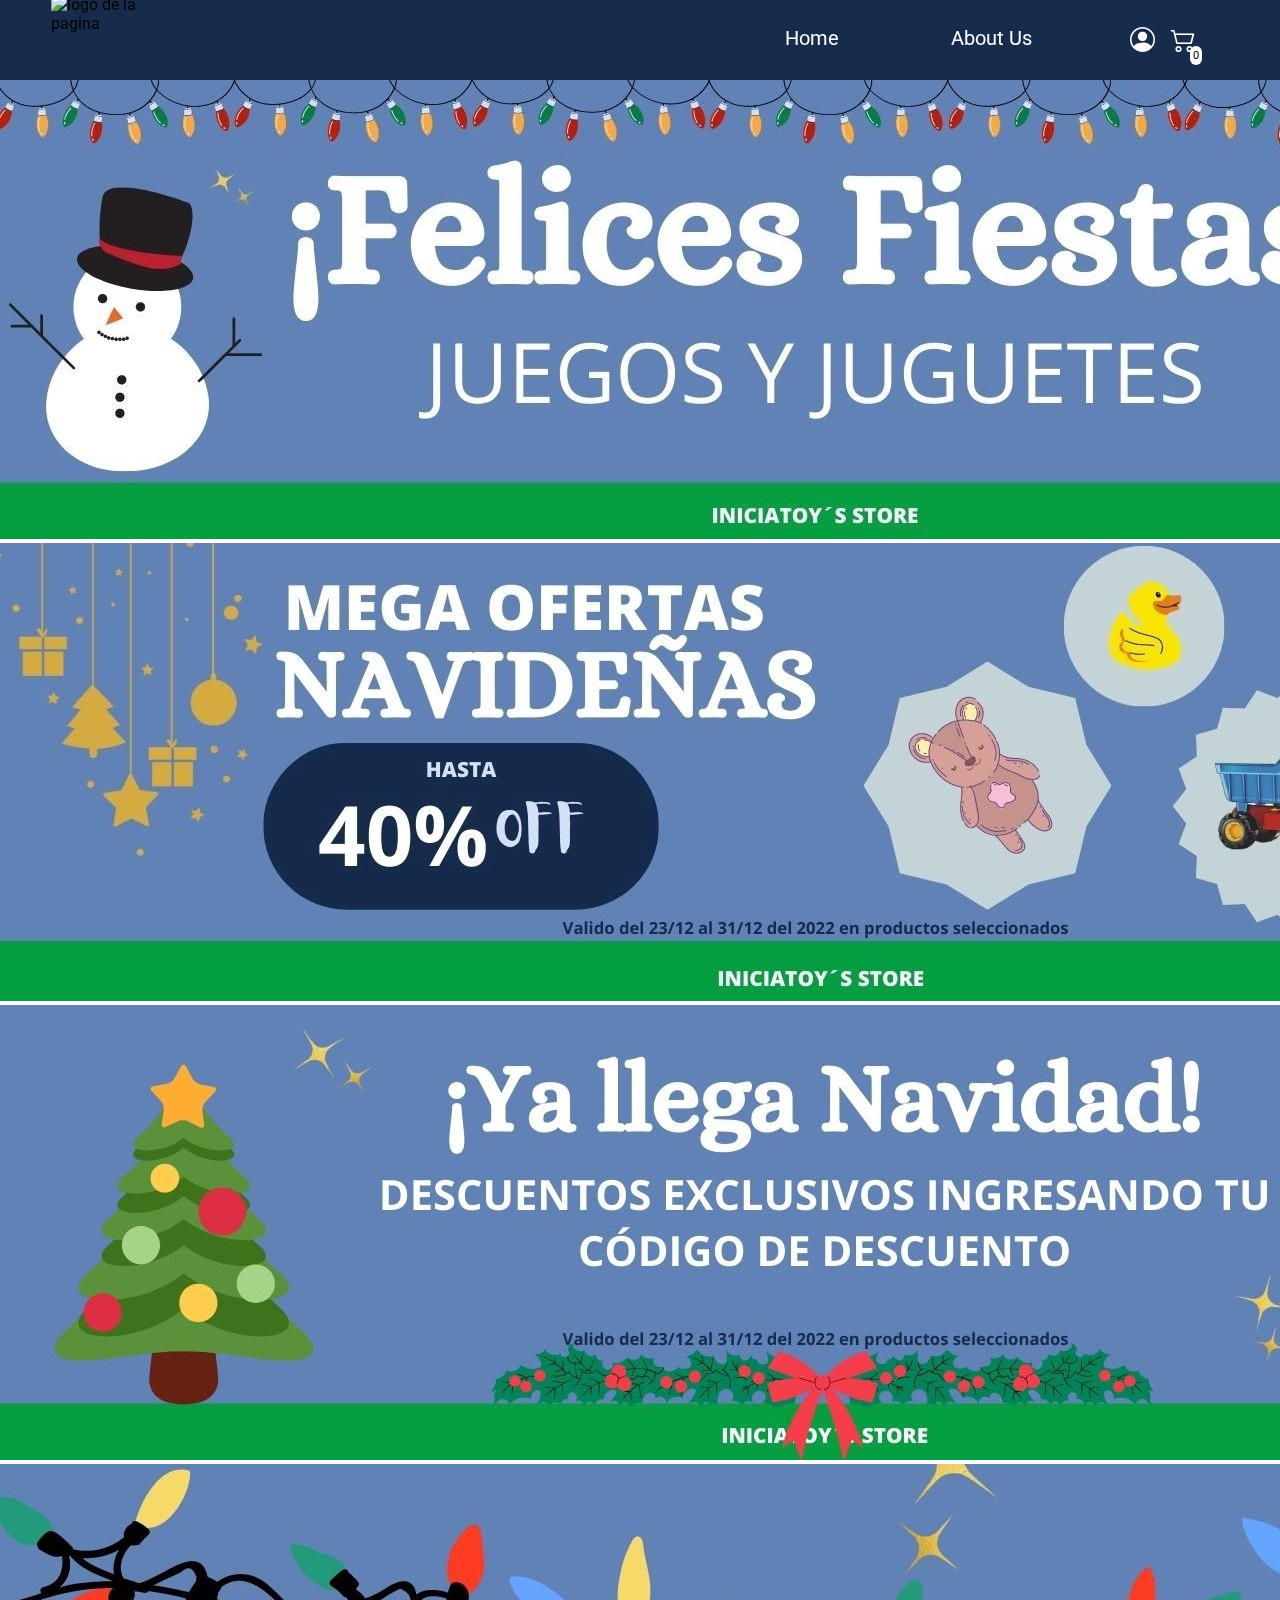
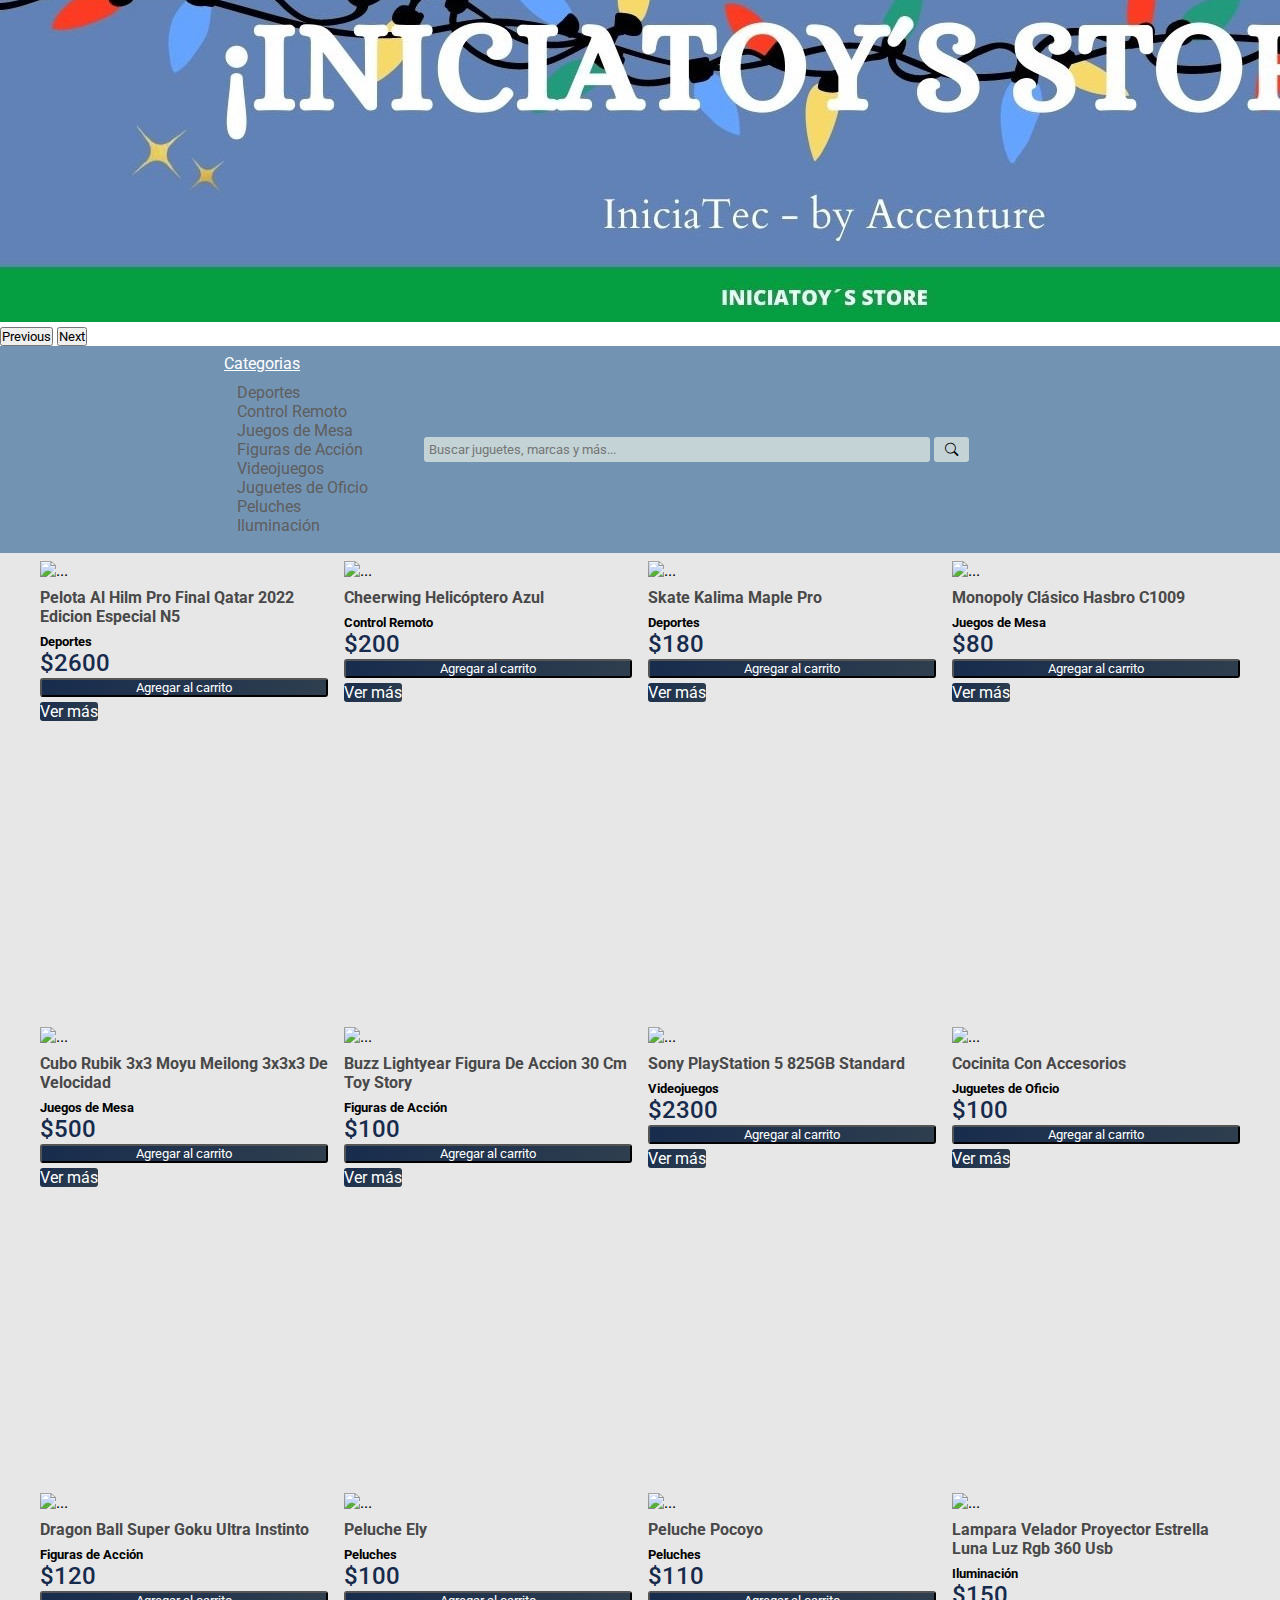
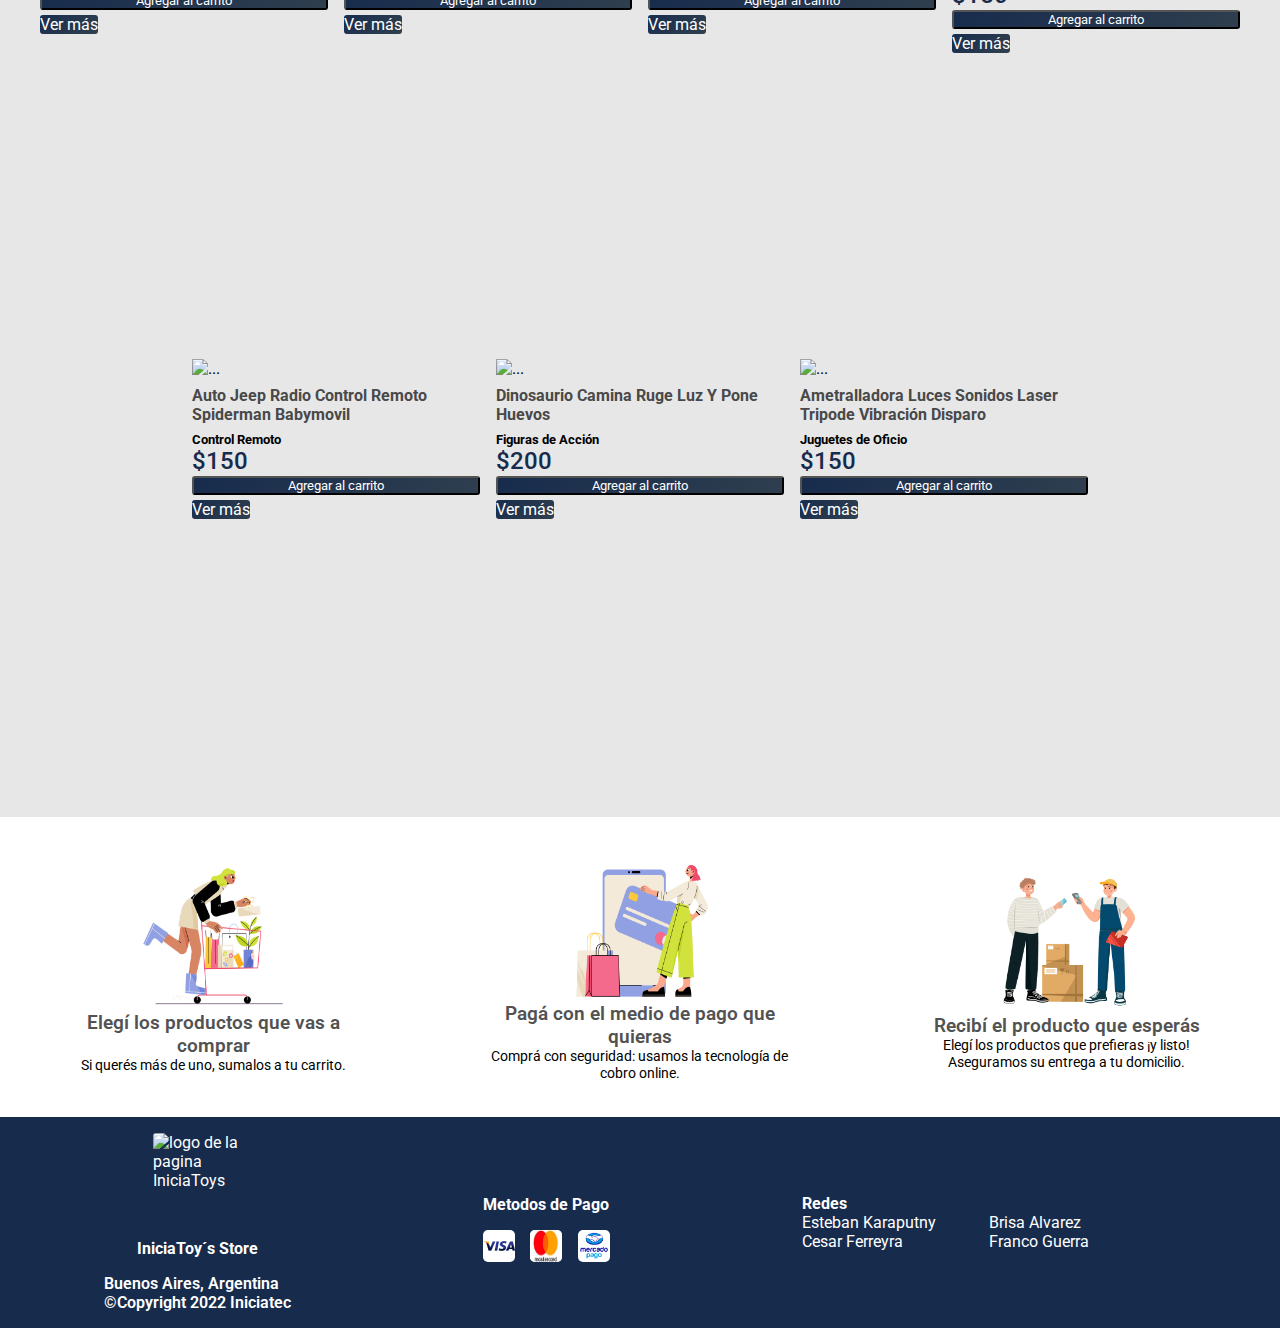
==== commit 53a70aa6: ":bug: Remaster: bug in desglose arreglado" ====
--- a/index.html
+++ b/index.html
@@ -38,17 +38,13 @@
          <div class="content__logo">
            <img src="https://cdn.discordapp.com/attachments/1016435562560901152/1058143352102592562/logo-iniciatoysstore.png" alt="logo de la pagina" class="logo">
           </div>
-          <div class="content__icons">
-            <a href="" class="icons__nav"><i class="bi bi-person-circle"></i></a>
-            <div class="content__cartIcon">
-              <a class="icons__nav cart"><i class="bi bi-cart2"></i></a>
-              <span class="contador-productos" id="contadorProducto">0</span>
-            </div>
-          </div>
-              
-              <button class="boton__menu" id="botonMenu">
+          
+          <button class="boton__menu" id="botonMenu">
             <i class="bi bi-list"></i>
           </button>
+          <!-- <span class="content-menu-ham">
+            <img src="./assets/image/icons8-menú-redondeado-50.png" alt="" class="icon-ham">
+          </span> -->
           <div class="content__links" id="contentLinks">
             <ul class="content__botones">
               <li class="options">
@@ -68,11 +64,15 @@
                   About Us
                 </a>
               </li>
-             
+              <div class="content__icons">
+                <a href="" class="icons__nav"><i class="bi bi-person-circle"></i></a>
+                <div class="content__cartIcon">
+                  <a class="icons__nav cart"><i class="bi bi-cart2"></i></a>
+                  <span class="contador-productos" id="contadorProducto">0</span>
+                </div>
+              </div>
             </ul>
-            
-          </div>
-          
+          </div>
           <!-- CONTENIDO DEL CARRITO -->
           
           <div class="container__cartProducts hidden">
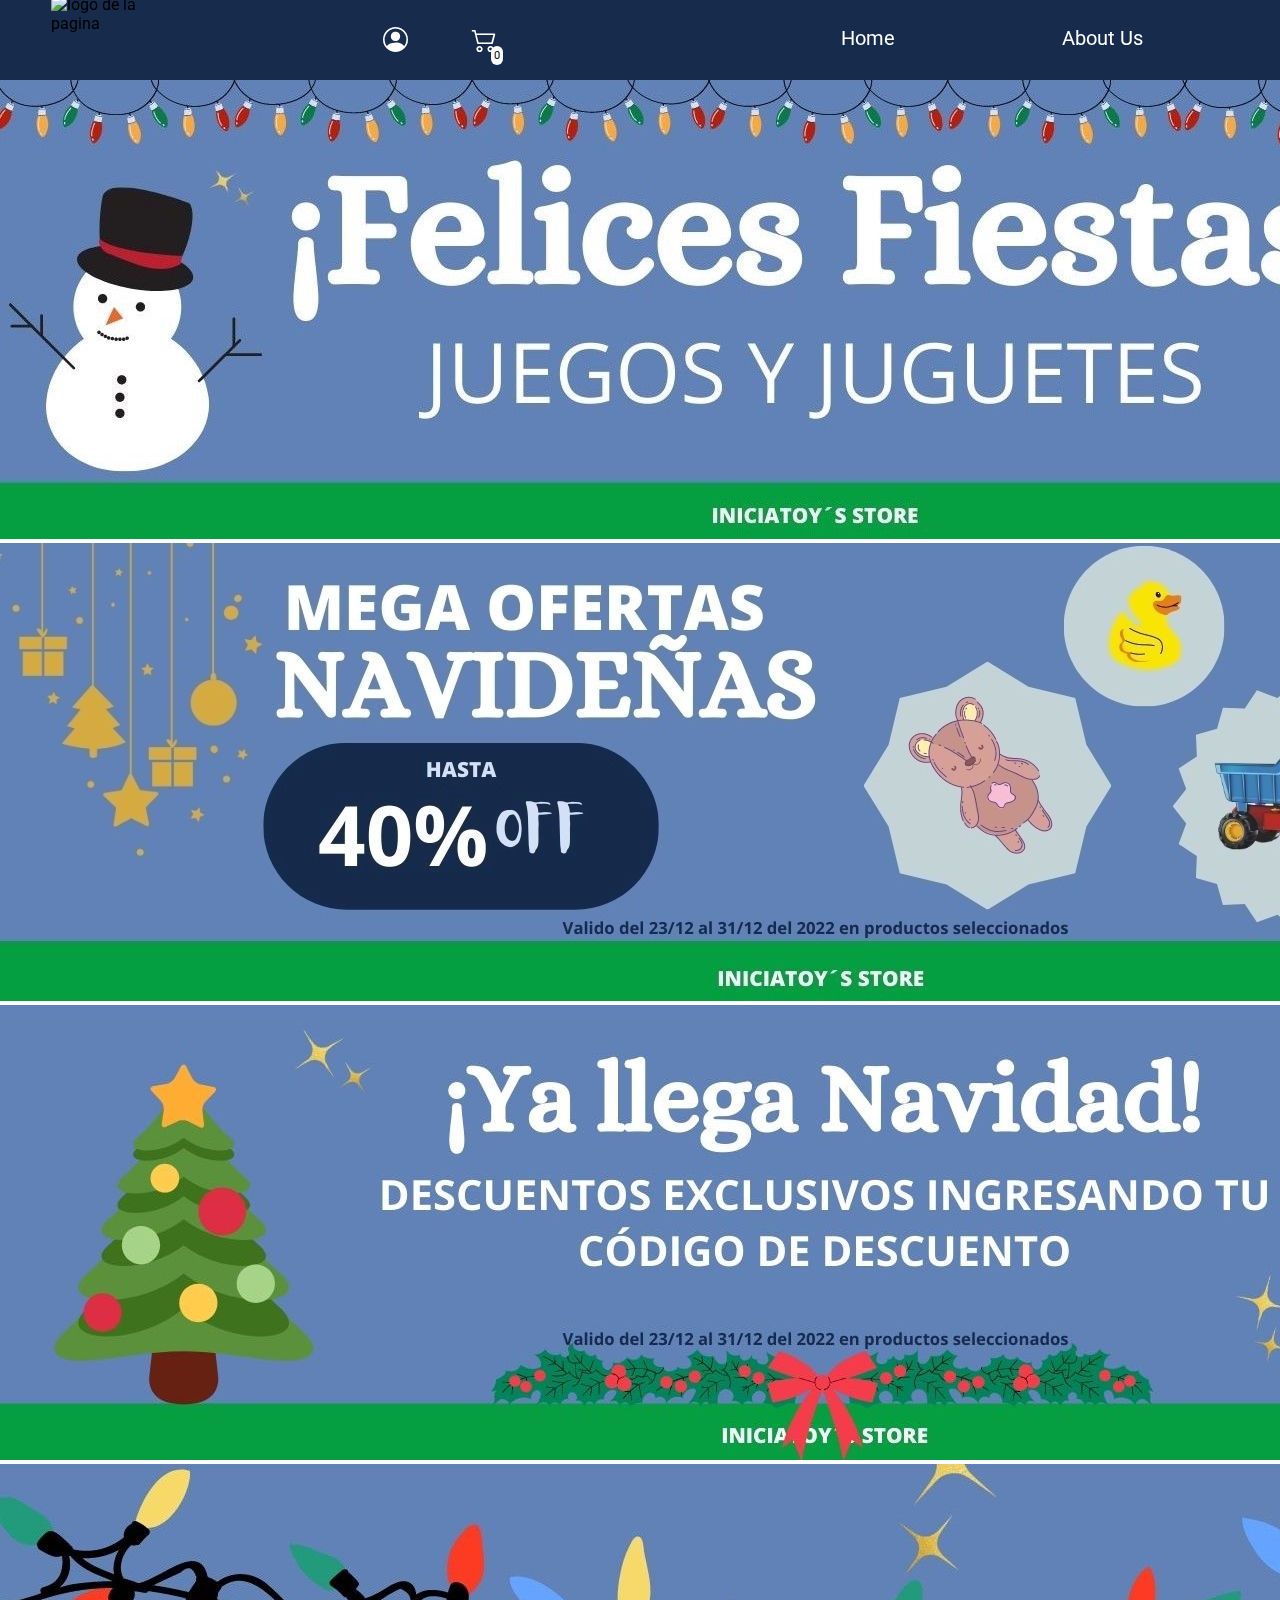
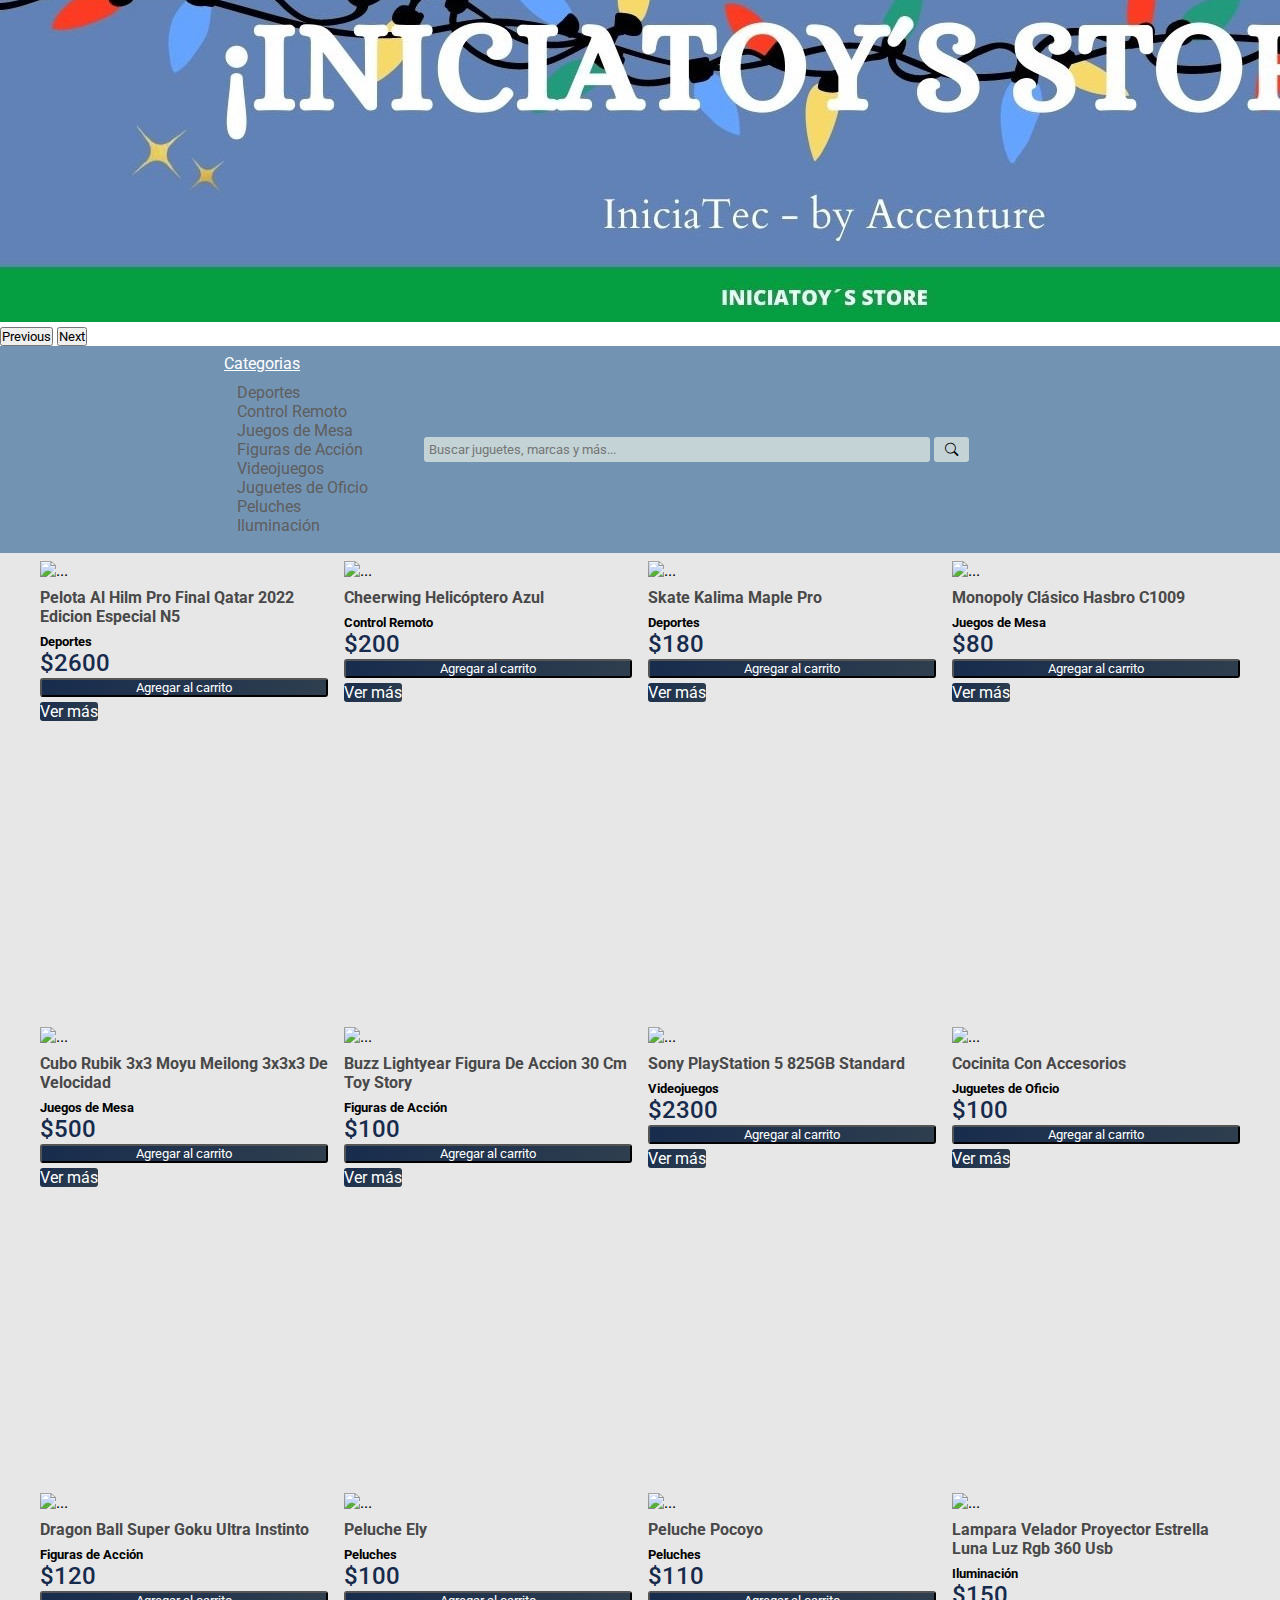
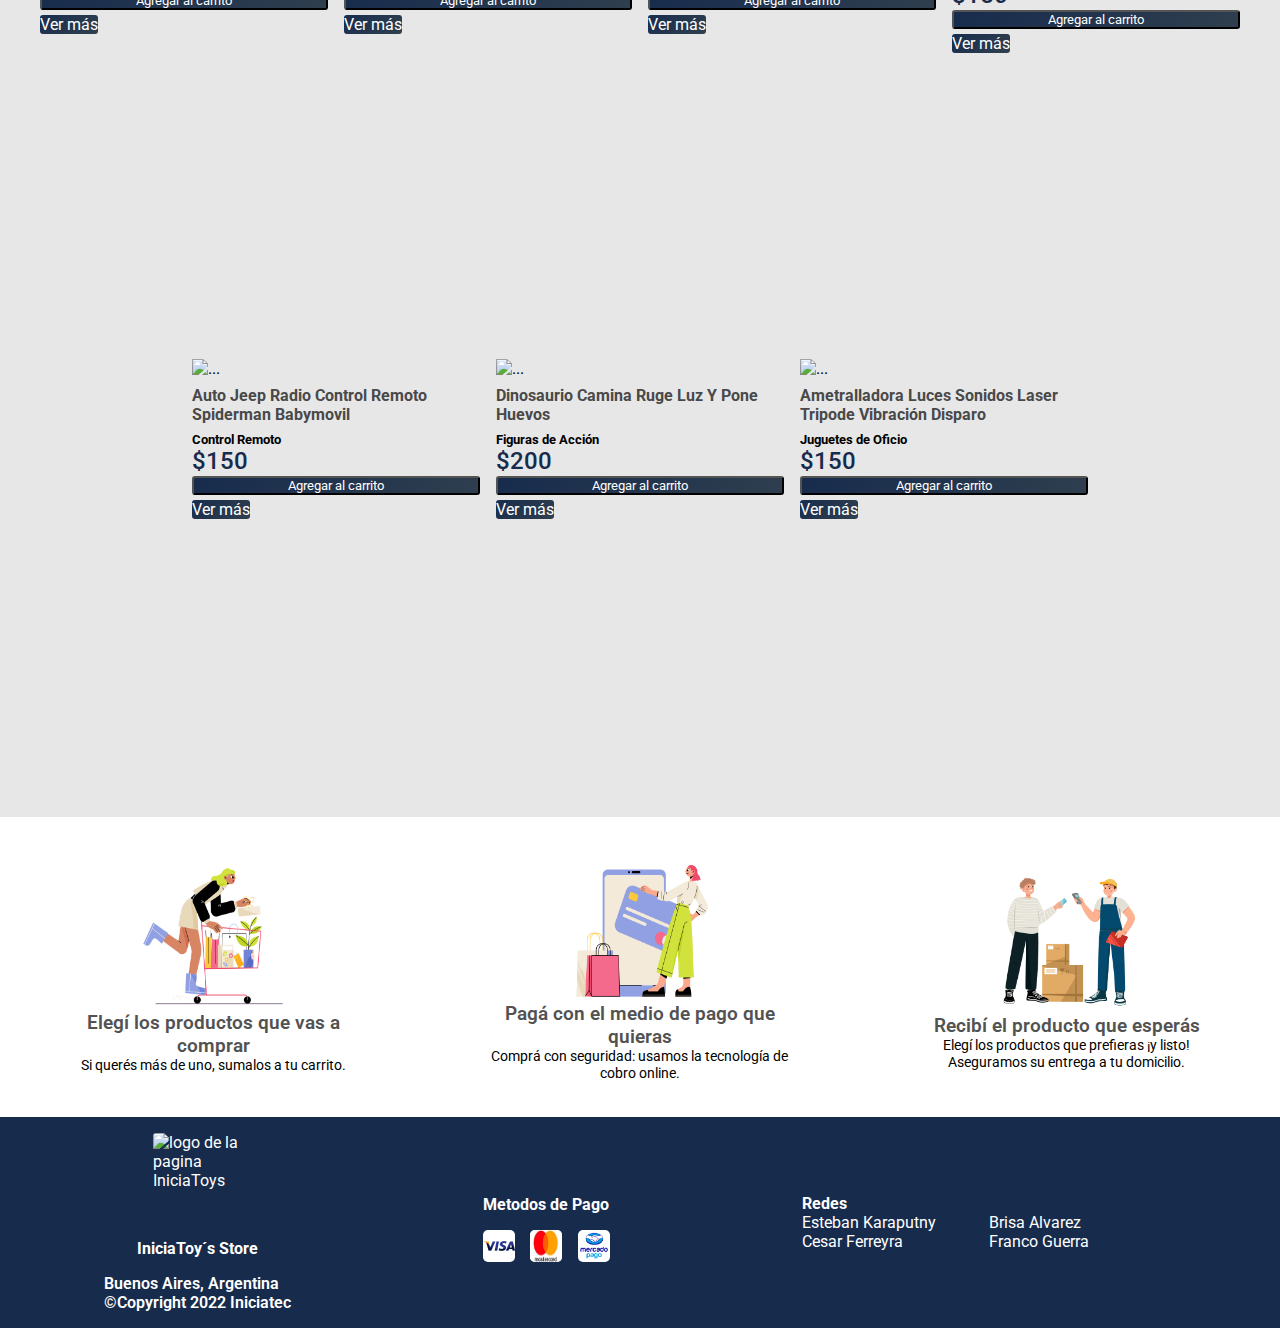
==== commit 713bc5e7: ":sparkles: Add: merge dev-esteban the master" ====
--- a/index.html
+++ b/index.html
@@ -38,8 +38,15 @@
          <div class="content__logo">
            <img src="https://cdn.discordapp.com/attachments/1016435562560901152/1058143352102592562/logo-iniciatoysstore.png" alt="logo de la pagina" class="logo">
           </div>
-          
-          <button class="boton__menu" id="botonMenu">
+          <div class="content__icons">
+            <a href="" class="icons__nav"><i class="bi bi-person-circle"></i></a>
+            <div class="content__cartIcon">
+              <a class="icons__nav cart"><i class="bi bi-cart2"></i></a>
+              <span class="contador-productos" id="contadorProducto">0</span>
+            </div>
+          </div>
+              
+              <button class="boton__menu" id="botonMenu">
             <i class="bi bi-list"></i>
           </button>
           <!-- <span class="content-menu-ham">
@@ -64,15 +71,11 @@
                   About Us
                 </a>
               </li>
-              <div class="content__icons">
-                <a href="" class="icons__nav"><i class="bi bi-person-circle"></i></a>
-                <div class="content__cartIcon">
-                  <a class="icons__nav cart"><i class="bi bi-cart2"></i></a>
-                  <span class="contador-productos" id="contadorProducto">0</span>
-                </div>
-              </div>
+             
             </ul>
-          </div>
+            
+          </div>
+          
           <!-- CONTENIDO DEL CARRITO -->
           
           <div class="container__cartProducts hidden">
